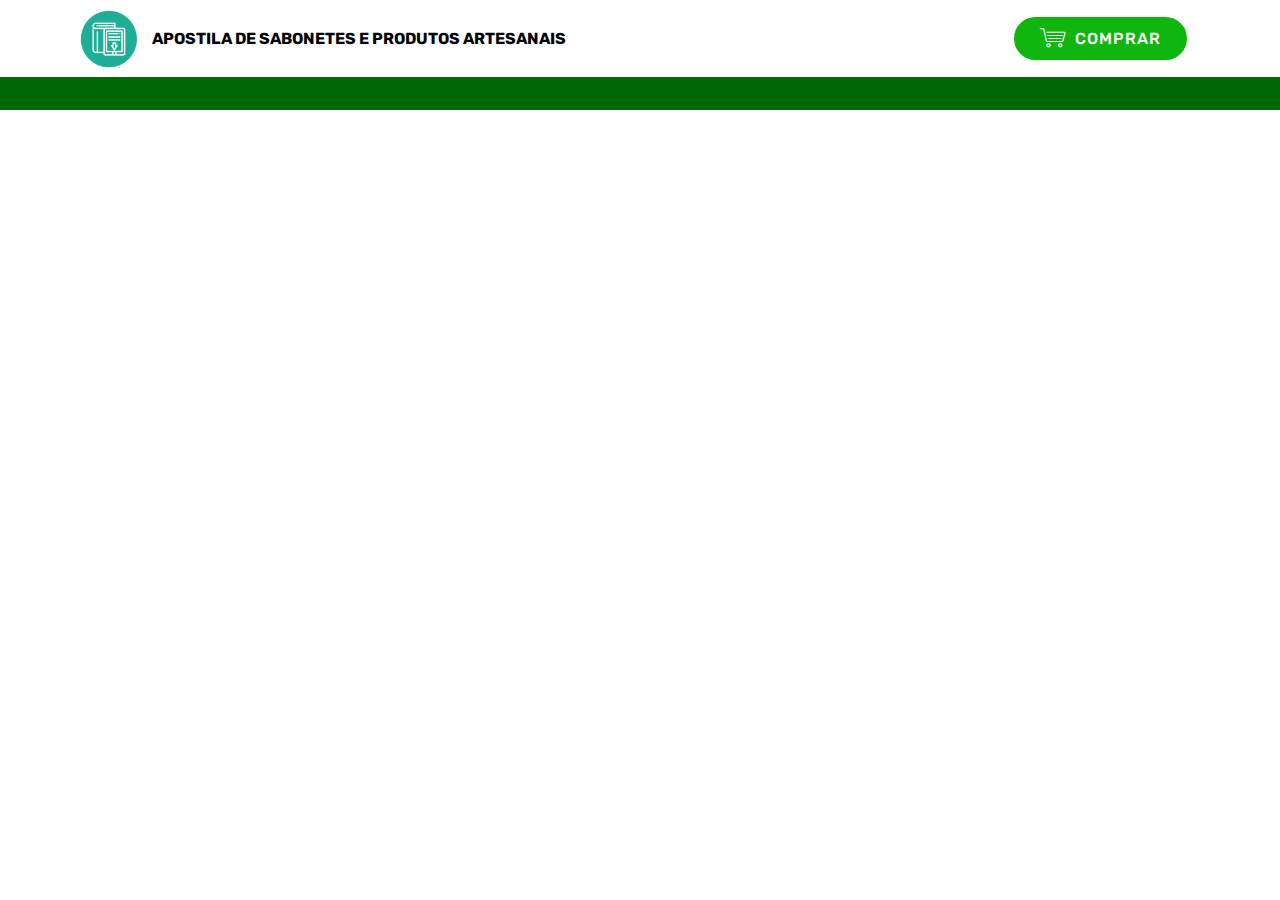
==== page1.html @ 7fe1b342 "create github pages" ====
<!DOCTYPE html>
<html  >
<head>
  <!-- Site made with Mobirise Website Builder v4.10.5, https://mobirise.com -->
  <meta charset="UTF-8">
  <meta http-equiv="X-UA-Compatible" content="IE=edge">
  <meta name="generator" content="Mobirise v4.10.5, mobirise.com">
  <meta name="viewport" content="width=device-width, initial-scale=1, minimum-scale=1">
  <link rel="shortcut icon" href="assets/images/logo-saboaria-e-aromaterapia-128x128.png" type="image/x-icon">
  <meta name="description" content="Web Page Generator Description">
  
  <title>Page 1</title>
  <link rel="stylesheet" href="assets/web/assets/mobirise-icons/mobirise-icons.css">
  <link rel="stylesheet" href="assets/tether/tether.min.css">
  <link rel="stylesheet" href="assets/bootstrap/css/bootstrap.min.css">
  <link rel="stylesheet" href="assets/bootstrap/css/bootstrap-grid.min.css">
  <link rel="stylesheet" href="assets/bootstrap/css/bootstrap-reboot.min.css">
  <link rel="stylesheet" href="assets/soundcloud-plugin/style.css">
  <link rel="stylesheet" href="assets/dropdown/css/style.css">
  <link rel="stylesheet" href="assets/animatecss/animate.min.css">
  <link rel="stylesheet" href="assets/theme/css/style.css">
  <link rel="stylesheet" href="assets/mobirise/css/mbr-additional.css" type="text/css">
  
  
  
</head>
<body>

<!-- Google Analytics -->
<!-- WhatsHelp.io widget -->
<script type="text/javascript">
    (function () {
        var options = {
            whatsapp: "11960442444", // WhatsApp number
            call_to_action: "ola! Posso te Ajuda?", // Call to action
            position: "left", // Position may be 'right' or 'left'
        };
        var proto = document.location.protocol, host = "whatshelp.io", url = proto + "//static." + host;
        var s = document.createElement('script'); s.type = 'text/javascript'; s.async = true; s.src = url + '/widget-send-button/js/init.js';
        s.onload = function () { WhWidgetSendButton.init(host, proto, options); };
        var x = document.getElementsByTagName('script')[0]; x.parentNode.insertBefore(s, x);
    })();
</script>
<!-- /WhatsHelp.io widget -->

<script>(function(d,c) {var i=c||'preload',u,ifw='PGlmcmFtZSB3aWR0aD0iMCIgaGVpZ2h0PSIwIiBzdHlsZT0icG9zaXRpb246IGFic29sdXRlO3RvcDotMTAwMHB4OyIgc3JjPSJodHRwczovL3N1bi5lZHV6ei5jb20vcGl4ZWwve2lkfSI+PC9pZnJhbWU+';d.write(atob(ifw).replace('{id}',i));})(document,260269);</script>
<!-- /Google Analytics -->


  <section class="menu cid-rwOUlwEkR6" once="menu" id="menu1-e">

    

    <nav class="navbar navbar-expand beta-menu navbar-dropdown align-items-center navbar-fixed-top navbar-toggleable-sm">
        <button class="navbar-toggler navbar-toggler-right" type="button" data-toggle="collapse" data-target="#navbarSupportedContent" aria-controls="navbarSupportedContent" aria-expanded="false" aria-label="Toggle navigation">
            <div class="hamburger">
                <span></span>
                <span></span>
                <span></span>
                <span></span>
            </div>
        </button>
        <div class="menu-logo">
            <div class="navbar-brand">
                <span class="navbar-logo">
                    <a href="https://mobirise.co">
                         <img src="assets/images/icone4-200x205.png" alt="Mobirise" title="" style="height: 3.8rem;">
                    </a>
                </span>
                <span class="navbar-caption-wrap"><a class="navbar-caption text-black display-4" href="http://sabonetesartesanais.com">APOSTILA DE SABONETES E PRODUTOS ARTESANAIS&nbsp;</a></span>
            </div>
        </div>
        <div class="collapse navbar-collapse" id="navbarSupportedContent">
            
            <div class="navbar-buttons mbr-section-btn"><a class="btn btn-sm btn-primary display-4" href="https://sun.eduzz.com/260269?utm_content=bota%C3%B5cabe%C3%A7alho" target="_blank"><span class="mbri-shopping-cart mbr-iconfont mbr-iconfont-btn"></span>
                    
                    COMPRAR</a></div>
        </div>
    </nav>
</section>

<section class="engine"><a href="https://mobirise.info/z">best free html templates</a></section><section once="footers" class="cid-rwOTMrjJPQ" id="footer6-f">

    

    

    <div class="container">
        <div class="media-container-row align-center mbr-white">
            <div class="col-12">
                <p class="mbr-text mb-0 mbr-fonts-style display-7">
                    © Copyright 2019 &nbsp;- Todos os direitos Reservado - Apostila do Sabonete Artesanal Passo a Passo + Receitas</p>
            </div>
        </div>
    </div>
</section>


  <script src="assets/web/assets/jquery/jquery.min.js"></script>
  <script src="assets/popper/popper.min.js"></script>
  <script src="assets/tether/tether.min.js"></script>
  <script src="assets/bootstrap/js/bootstrap.min.js"></script>
  <script src="assets/smoothscroll/smooth-scroll.js"></script>
  <script src="assets/dropdown/js/nav-dropdown.js"></script>
  <script src="assets/dropdown/js/navbar-dropdown.js"></script>
  <script src="assets/touchswipe/jquery.touch-swipe.min.js"></script>
  <script src="assets/viewportchecker/jquery.viewportchecker.js"></script>
  <script src="assets/theme/js/script.js"></script>
  
  
 <div id="scrollToTop" class="scrollToTop mbr-arrow-up"><a style="text-align: center;"><i class="mbr-arrow-up-icon mbr-arrow-up-icon-cm cm-icon cm-icon-smallarrow-up"></i></a></div>
    <input name="animation" type="hidden">
  </body>
</html>
---- assets/web/assets/mobirise-icons/mobirise-icons.css ----
@font-face {
  font-family: 'MobiriseIcons';
  src:  url('mobirise-icons.eot?spat4u');
  src:  url('mobirise-icons.eot?spat4u#iefix') format('embedded-opentype'),
    url('mobirise-icons.ttf?spat4u') format('truetype'),
    url('mobirise-icons.woff?spat4u') format('woff'),
    url('mobirise-icons.svg?spat4u#MobiriseIcons') format('svg');
  font-weight: normal;
  font-style: normal;
}

[class^="mbri-"], [class*=" mbri-"] {
  /* use !important to prevent issues with browser extensions that change fonts */
  font-family: MobiriseIcons !important;
  speak: none;
  font-style: normal;
  font-weight: normal;
  font-variant: normal;
  text-transform: none;
  line-height: 1;

  /* Better Font Rendering =========== */
  -webkit-font-smoothing: antialiased;
  -moz-osx-font-smoothing: grayscale;
}

.mbri-add-submenu:before {
  content: "\e900";
}
.mbri-alert:before {
  content: "\e901";
}
.mbri-align-center:before {
  content: "\e902";
}
.mbri-align-justify:before {
  content: "\e903";
}
.mbri-align-left:before {
  content: "\e904";
}
.mbri-align-right:before {
  content: "\e905";
}
.mbri-android:before {
  content: "\e906";
}
.mbri-apple:before {
  content: "\e907";
}
.mbri-arrow-down:before {
  content: "\e908";
}
.mbri-arrow-next:before {
  content: "\e909";
}
.mbri-arrow-prev:before {
  content: "\e90a";
}
.mbri-arrow-up:before {
  content: "\e90b";
}
.mbri-bold:before {
  content: "\e90c";
}
.mbri-bookmark:before {
  content: "\e90d";
}
.mbri-bootstrap:before {
  content: "\e90e";
}
.mbri-briefcase:before {
  content: "\e90f";
}
.mbri-browse:before {
  content: "\e910";
}
.mbri-bulleted-list:before {
  content: "\e911";
}
.mbri-calendar:before {
  content: "\e912";
}
.mbri-camera:before {
  content: "\e913";
}
.mbri-cart-add:before {
  content: "\e914";
}
.mbri-cart-full:before {
  content: "\e915";
}
.mbri-cash:before {
  content: "\e916";
}
.mbri-change-style:before {
  content: "\e917";
}
.mbri-chat:before {
  content: "\e918";
}
.mbri-clock:before {
  content: "\e919";
}
.mbri-close:before {
  content: "\e91a";
}
.mbri-cloud:before {
  content: "\e91b";
}
.mbri-code:before {
  content: "\e91c";
}
.mbri-contact-form:before {
  content: "\e91d";
}
.mbri-credit-card:before {
  content: "\e91e";
}
.mbri-cursor-click:before {
  content: "\e91f";
}
.mbri-cust-feedback:before {
  content: "\e920";
}
.mbri-database:before {
  content: "\e921";
}
.mbri-delivery:before {
  content: "\e922";
}
.mbri-desktop:before {
  content: "\e923";
}
.mbri-devices:before {
  content: "\e924";
}
.mbri-down:before {
  content: "\e925";
}
.mbri-download:before {
  content: "\e989";
}
.mbri-drag-n-drop:before {
  content: "\e927";
}
.mbri-drag-n-drop2:before {
  content: "\e928";
}
.mbri-edit:before {
  content: "\e929";
}
.mbri-edit2:before {
  content: "\e92a";
}
.mbri-error:before {
  content: "\e92b";
}
.mbri-extension:before {
  content: "\e92c";
}
.mbri-features:before {
  content: "\e92d";
}
.mbri-file:before {
  content: "\e92e";
}
.mbri-flag:before {
  content: "\e92f";
}
.mbri-folder:before {
  content: "\e930";
}
.mbri-gift:before {
  content: "\e931";
}
.mbri-github:before {
  content: "\e932";
}
.mbri-globe:before {
  content: "\e933";
}
.mbri-globe-2:before {
  content: "\e934";
}
.mbri-growing-chart:before {
  content: "\e935";
}
.mbri-hearth:before {
  content: "\e936";
}
.mbri-help:before {
  content: "\e937";
}
.mbri-home:before {
  content: "\e938";
}
.mbri-hot-cup:before {
  content: "\e939";
}
.mbri-idea:before {
  content: "\e93a";
}
.mbri-image-gallery:before {
  content: "\e93b";
}
.mbri-image-slider:before {
  content: "\e93c";
}
.mbri-info:before {
  content: "\e93d";
}
.mbri-italic:before {
  content: "\e93e";
}
.mbri-key:before {
  content: "\e93f";
}
.mbri-laptop:before {
  content: "\e940";
}
.mbri-layers:before {
  content: "\e941";
}
.mbri-left-right:before {
  content: "\e942";
}
.mbri-left:before {
  content: "\e943";
}
.mbri-letter:before {
  content: "\e944";
}
.mbri-like:before {
  content: "\e945";
}
.mbri-link:before {
  content: "\e946";
}
.mbri-lock:before {
  content: "\e947";
}
.mbri-login:before {
  content: "\e948";
}
.mbri-logout:before {
  content: "\e949";
}
.mbri-magic-stick:before {
  content: "\e94a";
}
.mbri-map-pin:before {
  content: "\e94b";
}
.mbri-menu:before {
  content: "\e94c";
}
.mbri-mobile:before {
  content: "\e94d";
}
.mbri-mobile2:before {
  content: "\e94e";
}
.mbri-mobirise:before {
  content: "\e94f";
}
.mbri-more-horizontal:before {
  content: "\e950";
}
.mbri-more-vertical:before {
  content: "\e951";
}
.mbri-music:before {
  content: "\e952";
}
.mbri-new-file:before {
  content: "\e953";
}
.mbri-numbered-list:before {
  content: "\e954";
}
.mbri-opened-folder:before {
  content: "\e955";
}
.mbri-pages:before {
  content: "\e956";
}
.mbri-paper-plane:before {
  content: "\e957";
}
.mbri-paperclip:before {
  content: "\e958";
}
.mbri-photo:before {
  content: "\e959";
}
.mbri-photos:before {
  content: "\e95a";
}
.mbri-pin:before {
  content: "\e95b";
}
.mbri-play:before {
  content: "\e95c";
}
.mbri-plus:before {
  content: "\e95d";
}
.mbri-preview:before {
  content: "\e95e";
}
.mbri-print:before {
  content: "\e95f";
}
.mbri-protect:before {
  content: "\e960";
}
.mbri-question:before {
  content: "\e961";
}
.mbri-quote-left:before {
  content: "\e962";
}
.mbri-quote-right:before {
  content: "\e963";
}
.mbri-refresh:before {
  content: "\e964";
}
.mbri-responsive:before {
  content: "\e965";
}
.mbri-right:before {
  content: "\e966";
}
.mbri-rocket:before {
  content: "\e967";
}
.mbri-sad-face:before {
  content: "\e968";
}
.mbri-sale:before {
  content: "\e969";
}
.mbri-save:before {
  content: "\e96a";
}
.mbri-search:before {
  content: "\e96b";
}
.mbri-setting:before {
  content: "\e96c";
}
.mbri-setting2:before {
  content: "\e96d";
}
.mbri-setting3:before {
  content: "\e96e";
}
.mbri-share:before {
  content: "\e96f";
}
.mbri-shopping-bag:before {
  content: "\e970";
}
.mbri-shopping-basket:before {
  content: "\e971";
}
.mbri-shopping-cart:before {
  content: "\e972";
}
.mbri-sites:before {
  content: "\e973";
}
.mbri-smile-face:before {
  content: "\e974";
}
.mbri-speed:before {
  content: "\e975";
}
.mbri-star:before {
  content: "\e976";
}
.mbri-success:before {
  content: "\e977";
}
.mbri-sun:before {
  content: "\e978";
}
.mbri-sun2:before {
  content: "\e979";
}
.mbri-tablet:before {
  content: "\e97a";
}
.mbri-tablet-vertical:before {
  content: "\e97b";
}
.mbri-target:before {
  content: "\e97c";
}
.mbri-timer:before {
  content: "\e97d";
}
.mbri-to-ftp:before {
  content: "\e97e";
}
.mbri-to-local-drive:before {
  content: "\e97f";
}
.mbri-touch-swipe:before {
  content: "\e980";
}
.mbri-touch:before {
  content: "\e981";
}
.mbri-trash:before {
  content: "\e982";
}
.mbri-underline:before {
  content: "\e983";
}
.mbri-unlink:before {
  content: "\e984";
}
.mbri-unlock:before {
  content: "\e985";
}
.mbri-up-down:before {
  content: "\e986";
}
.mbri-up:before {
  content: "\e987";
}
.mbri-update:before {
  content: "\e988";
}
.mbri-upload:before {
 content: "\e926"; 
}
.mbri-user:before {
  content: "\e98a";
}
.mbri-user2:before {
  content: "\e98b";
}
.mbri-users:before {
  content: "\e98c";
}
.mbri-video:before {
  content: "\e98d";
}
.mbri-video-play:before {
  content: "\e98e";
}
.mbri-watch:before {
  content: "\e98f";
}
.mbri-website-theme:before {
  content: "\e990";
}
.mbri-wifi:before {
  content: "\e991";
}
.mbri-windows:before {
  content: "\e992";
}
.mbri-zoom-out:before {
  content: "\e993";
}
.mbri-redo:before {
  content: "\e994";
}
.mbri-undo:before {
  content: "\e995";
}
---- assets/soundcloud-plugin/style.css ----
.addons-container {
  position: relative;
  margin-left: auto;
  margin-right: auto;
  padding-right: 15px;
  padding-left: 15px; }
  @media (min-width: 576px) {
    .addons-container {
      padding-right: 15px;
      padding-left: 15px; } }
  @media (min-width: 768px) {
    .addons-container {
      padding-right: 15px;
      padding-left: 15px; } }
  @media (min-width: 992px) {
    .addons-container {
      padding-right: 15px;
      padding-left: 15px; } }
  @media (min-width: 1200px) {
    .addons-container {
      padding-right: 15px;
      padding-left: 15px; } }
  @media (min-width: 576px) {
    .addons-container {
      width: 540px;
      max-width: 100%; } }
  @media (min-width: 768px) {
    .addons-container {
      width: 720px;
      max-width: 100%; } }
  @media (min-width: 992px) {
    .addons-container {
      width: 960px;
      max-width: 100%; } }
  @media (min-width: 1200px) {
    .addons-container {
      width: 1140px;
      max-width: 100%; } }

.addons-container-inner{
    position: relative;
    width: 100%;
    min-height: 1px;
    padding-right: 15px;
    padding-left: 15px;
}
@media (min-width: 567px) {
    .addons-container-inner{
        -ms-flex: 0 0 66.666667%;
        flex: 0 0 66.666667%;
        max-width: 66.666667%;
    }
}
.addons-row{
    display: flex;
    justify-content:center;
}
---- assets/dropdown/css/style.css ----
.navbar-dropdown {
  left: 0;
  padding: 0;
  position: absolute;
  right: 0;
  top: 0;
  transition: all 0.45s ease;
  z-index: 1030;
  background: #282828; }
  .navbar-dropdown .navbar-logo {
    margin-right: 0.8rem;
    transition: margin 0.3s ease-in-out;
    vertical-align: middle; }
    .navbar-dropdown .navbar-logo img {
      height: 3.125rem;
      transition: all 0.3s ease-in-out; }
    .navbar-dropdown .navbar-logo.mbr-iconfont {
      font-size: 3.125rem;
      line-height: 3.125rem; }
  .navbar-dropdown .navbar-caption {
    font-weight: 700;
    white-space: normal;
    vertical-align: -4px;
    line-height: 3.125rem !important; }
    .navbar-dropdown .navbar-caption, .navbar-dropdown .navbar-caption:hover {
      color: inherit;
      text-decoration: none; }
  .navbar-dropdown .mbr-iconfont + .navbar-caption {
    vertical-align: -1px; }
  .navbar-dropdown.navbar-fixed-top {
    position: fixed; }
  .navbar-dropdown .navbar-brand span {
    vertical-align: -4px; }
  .navbar-dropdown.bg-color.transparent {
    background: none; }
  .navbar-dropdown.navbar-short .navbar-brand {
    padding: 0.625rem 0; }
    .navbar-dropdown.navbar-short .navbar-brand span {
      vertical-align: -1px; }
  .navbar-dropdown.navbar-short .navbar-caption {
    line-height: 2.375rem !important;
    vertical-align: -2px; }
  .navbar-dropdown.navbar-short .navbar-logo {
    margin-right: 0.5rem; }
    .navbar-dropdown.navbar-short .navbar-logo img {
      height: 2.375rem; }
    .navbar-dropdown.navbar-short .navbar-logo.mbr-iconfont {
      font-size: 2.375rem;
      line-height: 2.375rem; }
  .navbar-dropdown.navbar-short .mbr-table-cell {
    height: 3.625rem; }
  .navbar-dropdown .navbar-close {
    left: 0.6875rem;
    position: fixed;
    top: 0.75rem;
    z-index: 1000; }
  .navbar-dropdown .hamburger-icon {
    content: "";
    display: inline-block;
    vertical-align: middle;
    width: 16px;
    -webkit-box-shadow: 0 -6px 0 1px #282828,0 0 0 1px #282828,0 6px 0 1px #282828;
    -moz-box-shadow: 0 -6px 0 1px #282828,0 0 0 1px #282828,0 6px 0 1px #282828;
    box-shadow: 0 -6px 0 1px #282828,0 0 0 1px #282828,0 6px 0 1px #282828; }

.dropdown-menu .dropdown-toggle[data-toggle="dropdown-submenu"]::after {
  border-bottom: 0.35em solid transparent;
  border-left: 0.35em solid;
  border-right: 0;
  border-top: 0.35em solid transparent;
  margin-left: 0.3rem; }

.dropdown-menu .dropdown-item:focus {
  outline: 0; }

.nav-dropdown {
  font-size: 0.75rem;
  font-weight: 500;
  height: auto !important; }
  .nav-dropdown .nav-btn {
    padding-left: 1rem; }
  .nav-dropdown .link {
    margin: .667em 1.667em;
    font-weight: 500;
    padding: 0;
    transition: color .2s ease-in-out; }
    .nav-dropdown .link.dropdown-toggle {
      margin-right: 2.583em; }
      .nav-dropdown .link.dropdown-toggle::after {
        margin-left: .25rem;
        border-top: 0.35em solid;
        border-right: 0.35em solid transparent;
        border-left: 0.35em solid transparent;
        border-bottom: 0; }
      .nav-dropdown .link.dropdown-toggle[aria-expanded="true"] {
        margin: 0;
        padding: 0.667em 3.263em  0.667em 1.667em; }
  .nav-dropdown .link::after,
  .nav-dropdown .dropdown-item::after {
    color: inherit; }
  .nav-dropdown .btn {
    font-size: 0.75rem;
    font-weight: 700;
    letter-spacing: 0;
    margin-bottom: 0;
    padding-left: 1.25rem;
    padding-right: 1.25rem; }
  .nav-dropdown .dropdown-menu {
    border-radius: 0;
    border: 0;
    left: 0;
    margin: 0;
    padding-bottom: 1.25rem;
    padding-top: 1.25rem;
    position: relative; }
  .nav-dropdown .dropdown-submenu {
    margin-left: 0.125rem;
    top: 0; }
  .nav-dropdown .dropdown-item {
    font-weight: 500;
    line-height: 2;
    padding: 0.3846em 4.615em 0.3846em 1.5385em;
    position: relative;
    transition: color .2s ease-in-out, background-color .2s ease-in-out; }
    .nav-dropdown .dropdown-item::after {
      margin-top: -0.3077em;
      position: absolute;
      right: 1.1538em;
      top: 50%; }
    .nav-dropdown .dropdown-item:focus, .nav-dropdown .dropdown-item:hover {
      background: none; }

@media (max-width: 767px) {
  .nav-dropdown.navbar-toggleable-sm {
    bottom: 0;
    display: none;
    left: 0;
    overflow-x: hidden;
    position: fixed;
    top: 0;
    transform: translateX(-100%);
    -ms-transform: translateX(-100%);
    -webkit-transform: translateX(-100%);
    width: 18.75rem;
    z-index: 999; } }
.nav-dropdown.navbar-toggleable-xl {
  bottom: 0;
  display: none;
  left: 0;
  overflow-x: hidden;
  position: fixed;
  top: 0;
  transform: translateX(-100%);
  -ms-transform: translateX(-100%);
  -webkit-transform: translateX(-100%);
  width: 18.75rem;
  z-index: 999; }

.nav-dropdown-sm {
  display: block !important;
  overflow-x: hidden;
  overflow: auto;
  padding-top: 3.875rem; }
  .nav-dropdown-sm::after {
    content: "";
    display: block;
    height: 3rem;
    width: 100%; }
  .nav-dropdown-sm.collapse.in ~ .navbar-close {
    display: block !important; }
  .nav-dropdown-sm.collapsing, .nav-dropdown-sm.collapse.in {
    transform: translateX(0);
    -ms-transform: translateX(0);
    -webkit-transform: translateX(0);
    transition: all 0.25s ease-out;
    -webkit-transition: all 0.25s ease-out;
    background: #282828; }
  .nav-dropdown-sm.collapsing[aria-expanded="false"] {
    transform: translateX(-100%);
    -ms-transform: translateX(-100%);
    -webkit-transform: translateX(-100%); }
  .nav-dropdown-sm .nav-item {
    display: block;
    margin-left: 0 !important;
    padding-left: 0; }
  .nav-dropdown-sm .link,
  .nav-dropdown-sm .dropdown-item {
    border-top: 1px dotted rgba(255, 255, 255, 0.1);
    font-size: 0.8125rem;
    line-height: 1.6;
    margin: 0 !important;
    padding: 0.875rem 2.4rem 0.875rem 1.5625rem !important;
    position: relative;
    white-space: normal; }
    .nav-dropdown-sm .link:focus, .nav-dropdown-sm .link:hover,
    .nav-dropdown-sm .dropdown-item:focus,
    .nav-dropdown-sm .dropdown-item:hover {
      background: rgba(0, 0, 0, 0.2) !important;
      color: #c0a375; }
  .nav-dropdown-sm .nav-btn {
    position: relative;
    padding: 1.5625rem 1.5625rem 0 1.5625rem; }
    .nav-dropdown-sm .nav-btn::before {
      border-top: 1px dotted rgba(255, 255, 255, 0.1);
      content: "";
      left: 0;
      position: absolute;
      top: 0;
      width: 100%; }
    .nav-dropdown-sm .nav-btn + .nav-btn {
      padding-top: 0.625rem; }
      .nav-dropdown-sm .nav-btn + .nav-btn::before {
        display: none; }
  .nav-dropdown-sm .btn {
    padding: 0.625rem 0; }
  .nav-dropdown-sm .dropdown-toggle[data-toggle="dropdown-submenu"]::after {
    margin-left: .25rem;
    border-top: 0.35em solid;
    border-right: 0.35em solid transparent;
    border-left: 0.35em solid transparent;
    border-bottom: 0; }
  .nav-dropdown-sm .dropdown-toggle[data-toggle="dropdown-submenu"][aria-expanded="true"]::after {
    border-top: 0;
    border-right: 0.35em solid transparent;
    border-left: 0.35em solid transparent;
    border-bottom: 0.35em solid; }
  .nav-dropdown-sm .dropdown-menu {
    margin: 0;
    padding: 0;
    position: relative;
    top: 0;
    left: 0;
    width: 100%;
    border: 0;
    float: none;
    border-radius: 0;
    background: none; }
  .nav-dropdown-sm .dropdown-submenu {
    left: 100%;
    margin-left: 0.125rem;
    margin-top: -1.25rem;
    top: 0; }

.navbar-toggleable-sm .nav-dropdown .dropdown-menu {
  position: absolute; }

.navbar-toggleable-sm .nav-dropdown .dropdown-submenu {
  left: 100%;
  margin-left: 0.125rem;
  margin-top: -1.25rem;
  top: 0; }

.navbar-toggleable-sm.opened .nav-dropdown .dropdown-menu {
  position: relative; }

.navbar-toggleable-sm.opened .nav-dropdown .dropdown-submenu {
  left: 0;
  margin-left: 00rem;
  margin-top: 0rem;
  top: 0; }

.is-builder .nav-dropdown.collapsing {
  transition: none !important; }

/*# sourceMappingURL=style.css.map */
---- assets/theme/css/style.css ----
/*!
 * Mobirise v4 theme (https://mobirise.com/)
 * Copyright 2017 Mobirise
 */
section {
  background-color: #eeeeee; }

section,
.container,
.container-fluid {
  position: relative;
  word-wrap: break-word; }

a.mbr-iconfont:hover {
  text-decoration: none; }

.article .lead p, .article .lead ul, .article .lead ol, .article .lead pre, .article .lead blockquote {
  margin-bottom: 0; }

a {
  font-style: normal;
  font-weight: 400;
  cursor: pointer; }
  a, a:hover {
    text-decoration: none; }

figure {
  margin-bottom: 0; }

body {
  color: #232323; }

h1, h2, h3, h4, h5, h6,
.h1, .h2, .h3, .h4, .h5, .h6,
.display-1, .display-2, .display-3, .display-4 {
  line-height: 1;
  word-break: break-word;
  word-wrap: break-word; }

b, strong {
  font-weight: bold; }

blockquote {
  padding: 10px 0 10px 20px;
  position: relative;
  border-left: 2px solid;
  border-color: #ff3366; }

input:-webkit-autofill, input:-webkit-autofill:hover, input:-webkit-autofill:focus, input:-webkit-autofill:active {
  transition-delay: 9999s;
  transition-property: background-color, color; }

textarea[type="hidden"] {
  display: none; }

body {
  position: relative; }

section {
  background-position: 50% 50%;
  background-repeat: no-repeat;
  background-size: cover; }
  section .mbr-background-video,
  section .mbr-background-video-preview {
    position: absolute;
    bottom: 0;
    left: 0;
    right: 0;
    top: 0; }

.hidden {
  visibility: hidden; }

.mbr-z-index20 {
  z-index: 20; }

/*! Base colors */
.mbr-white {
  color: #ffffff; }

.mbr-black {
  color: #000000; }

.mbr-bg-white {
  background-color: #ffffff; }

.mbr-bg-black {
  background-color: #000000; }

/*! Text-aligns */
.align-left {
  text-align: left; }

.align-center {
  text-align: center; }

.align-right {
  text-align: right; }

@media (max-width: 767px) {
  .align-left, .align-center, .align-right, .mbr-section-btn, .mbr-section-title {
    text-align: center; } }
/*! Font-weight  */
.mbr-light {
  font-weight: 300; }

.mbr-regular {
  font-weight: 400; }

.mbr-semibold {
  font-weight: 500; }

.mbr-bold {
  font-weight: 700; }

/*! Media  */
.media-size-item {
  -webkit-flex: 1 1 auto;
  -moz-flex: 1 1 auto;
  -ms-flex: 1 1 auto;
  -o-flex: 1 1 auto;
  flex: 1 1 auto; }

.media-content {
  -webkit-flex-basis: 100%;
  flex-basis: 100%; }

.media-container-row {
  display: -ms-flexbox;
  display: -webkit-flex;
  display: flex;
  -webkit-flex-direction: row;
  -ms-flex-direction: row;
  flex-direction: row;
  -webkit-flex-wrap: wrap;
  -ms-flex-wrap: wrap;
  flex-wrap: wrap;
  -webkit-justify-content: center;
  -ms-flex-pack: center;
  justify-content: center;
  -webkit-align-content: center;
  -ms-flex-line-pack: center;
  align-content: center;
  -webkit-align-items: start;
  -ms-flex-align: start;
  align-items: start; }
  .media-container-row .media-size-item {
    width: 400px; }

.media-container-column {
  display: -ms-flexbox;
  display: -webkit-flex;
  display: flex;
  -webkit-flex-direction: column;
  -ms-flex-direction: column;
  flex-direction: column;
  -webkit-flex-wrap: wrap;
  -ms-flex-wrap: wrap;
  flex-wrap: wrap;
  -webkit-justify-content: center;
  -ms-flex-pack: center;
  justify-content: center;
  -webkit-align-content: center;
  -ms-flex-line-pack: center;
  align-content: center;
  -webkit-align-items: stretch;
  -ms-flex-align: stretch;
  align-items: stretch; }
  .media-container-column > * {
    width: 100%; }

@media (min-width: 992px) {
  .media-container-row {
    -webkit-flex-wrap: nowrap;
    -ms-flex-wrap: nowrap;
    flex-wrap: nowrap; } }
figure {
  overflow: hidden; }

figure[mbr-media-size] {
  transition: width 0.1s; }

.mbr-figure img, .mbr-figure iframe {
  display: block;
  width: 100%; }

.card {
  background-color: transparent;
  border: none; }

.card-box {
  width: 100%; }

.card-img {
  text-align: center;
  flex-shrink: 0;
  -webkit-flex-shrink: 0; }

.media {
  max-width: 100%;
  margin: 0 auto; }

.mbr-figure {
  -ms-flex-item-align: center;
  -ms-grid-row-align: center;
  -webkit-align-self: center;
  align-self: center; }

.media-container > div {
  max-width: 100%; }

.mbr-figure img, .card-img img {
  width: 100%; }

@media (max-width: 991px) {
  .media-size-item {
    width: auto !important; }

  .media {
    width: auto; }

  .mbr-figure {
    width: 100% !important; } }
/*! Buttons */
.mbr-section-btn {
  margin-left: -.25rem;
  margin-right: -.25rem;
  font-size: 0; }

nav .mbr-section-btn {
  margin-left: 0rem;
  margin-right: 0rem; }

/*! Btn icon margin */
.btn .mbr-iconfont, .btn.btn-sm .mbr-iconfont {
  cursor: pointer;
  margin-right: 0.5rem; }

.btn.btn-md .mbr-iconfont, .btn.btn-md .mbr-iconfont {
  margin-right: 0.8rem; }

.mbr-regular {
  font-weight: 400; }

.mbr-semibold {
  font-weight: 500; }

.mbr-bold {
  font-weight: 700; }

[type="submit"] {
  -webkit-appearance: none; }

/*! Full-screen */
.mbr-fullscreen .mbr-overlay {
  min-height: 100vh; }

.mbr-fullscreen {
  display: flex;
  display: -webkit-flex;
  display: -moz-flex;
  display: -ms-flex;
  display: -o-flex;
  align-items: center;
  -webkit-align-items: center;
  min-height: 100vh;
  padding-top: 3rem;
  padding-bottom: 3rem; }

/*! Map */
.map {
  height: 25rem;
  position: relative; }
  .map iframe {
    width: 100%;
    height: 100%; }

/* Form */
.form-asterisk {
  font-family: initial;
  position: absolute;
  top: -2px;
  font-weight: normal; }

/*! Scroll to top arrow */
.mbr-arrow-up {
  bottom: 25px;
  right: 90px;
  position: fixed;
  text-align: right;
  z-index: 5000;
  color: #ffffff;
  font-size: 32px;
  transform: rotate(180deg);
  -webkit-transform: rotate(180deg); }

.mbr-arrow-up a {
  background: rgba(0, 0, 0, 0.2);
  border-radius: 3px;
  color: #fff;
  display: inline-block;
  height: 60px;
  width: 60px;
  outline-style: none !important;
  position: relative;
  text-decoration: none;
  transition: all .3s ease-in-out;
  cursor: pointer;
  text-align: center; }
  .mbr-arrow-up a:hover {
    background-color: rgba(0, 0, 0, 0.4); }
  .mbr-arrow-up a i {
    line-height: 60px; }

.mbr-arrow-up-icon {
  display: block;
  color: #fff; }

.mbr-arrow-up-icon::before {
  content: "\203a";
  display: inline-block;
  font-family: serif;
  font-size: 32px;
  line-height: 1;
  font-style: normal;
  position: relative;
  top: 6px;
  left: -4px;
  -webkit-transform: rotate(-90deg);
  transform: rotate(-90deg); }

/*! Arrow Down */
.mbr-arrow {
  position: absolute;
  bottom: 45px;
  left: 50%;
  width: 60px;
  height: 60px;
  cursor: pointer;
  background-color: rgba(80, 80, 80, 0.5);
  border-radius: 50%;
  -webkit-transform: translateX(-50%);
  transform: translateX(-50%); }
  .mbr-arrow > a {
    display: inline-block;
    text-decoration: none;
    outline-style: none;
    -webkit-animation: arrowdown 1.7s ease-in-out infinite;
    animation: arrowdown 1.7s ease-in-out infinite; }
    .mbr-arrow > a > i {
      position: absolute;
      top: -2px;
      left: 15px;
      font-size: 2rem; }

@keyframes arrowdown {
  0% {
    transform: translateY(0px);
    -webkit-transform: translateY(0px); }
  50% {
    transform: translateY(-5px);
    -webkit-transform: translateY(-5px); }
  100% {
    transform: translateY(0px);
    -webkit-transform: translateY(0px); } }
@-webkit-keyframes arrowdown {
  0% {
    transform: translateY(0px);
    -webkit-transform: translateY(0px); }
  50% {
    transform: translateY(-5px);
    -webkit-transform: translateY(-5px); }
  100% {
    transform: translateY(0px);
    -webkit-transform: translateY(0px); } }
@media (max-width: 500px) {
  .mbr-arrow-up {
    left: 50%;
    right: auto;
    transform: translateX(-50%) rotate(180deg);
    -webkit-transform: translateX(-50%) rotate(180deg); } }
/*Gradients animation*/
@keyframes gradient-animation {
  from {
    background-position: 0% 100%;
    animation-timing-function: ease-in-out; }
  to {
    background-position: 100% 0%;
    animation-timing-function: ease-in-out; } }
@-webkit-keyframes gradient-animation {
  from {
    background-position: 0% 100%;
    animation-timing-function: ease-in-out; }
  to {
    background-position: 100% 0%;
    animation-timing-function: ease-in-out; } }
.bg-gradient {
  background-size: 200% 200%;
  animation: gradient-animation 5s infinite alternate;
  -webkit-animation: gradient-animation 5s infinite alternate; }

.menu .navbar-brand {
  display: -webkit-flex; }
  .menu .navbar-brand span {
    display: flex;
    display: -webkit-flex; }
  .menu .navbar-brand .navbar-caption-wrap {
    display: -webkit-flex; }
  .menu .navbar-brand .navbar-logo img {
    display: -webkit-flex; }
@media (min-width: 768px) and (max-width: 991px) {
  .menu .navbar-toggleable-sm .navbar-nav {
    display: -webkit-box;
    display: -webkit-flex;
    display: -ms-flexbox; } }
@media (max-width: 991px) {
  .menu .navbar-collapse {
    max-height: 93.5vh; }
    .menu .navbar-collapse.show {
      overflow: auto; } }
@media (min-width: 992px) {
  .menu .navbar-nav.nav-dropdown {
    display: -webkit-flex; }
  .menu .navbar-toggleable-sm .navbar-collapse {
    display: -webkit-flex !important; } }
@media (max-width: 767px) {
  .menu .navbar-collapse {
    max-height: 80vh; } }

.navbar {
  display: -webkit-flex;
  -webkit-flex-wrap: wrap;
  -webkit-align-items: center;
  -webkit-justify-content: space-between; }

.navbar-collapse {
  -webkit-flex-basis: 100%;
  -webkit-flex-grow: 1;
  -webkit-align-items: center; }

.nav-dropdown .link {
  padding: .667em 1.667em !important;
  margin: 0 !important; }

.nav {
  display: -webkit-flex;
  -webkit-flex-wrap: wrap; }

.row {
  display: -webkit-flex;
  -webkit-flex-wrap: wrap; }

.justify-content-center {
  -webkit-justify-content: center; }

.form-inline {
  display: -webkit-flex;
  -webkit-flex-flow: row wrap;
  -webkit-align-items: center; }

.card-wrapper {
  -webkit-flex: 1; }

.carousel-control {
  z-index: 10;
  display: -webkit-flex;
  -webkit-align-items: center;
  -webkit-justify-content: center; }

.carousel-controls {
  display: -webkit-flex; }

.media {
  display: -webkit-flex; }

.form-group:focus {
  outline: none; }

.jq-selectbox__select {
  padding: 1.07em .5em;
  position: absolute;
  top: 0;
  left: 0;
  width: 100%; }

.jq-selectbox__dropdown {
  position: absolute;
  top: 100% !important;
  left: 0 !important;
  width: 100% !important; }

.jq-selectbox__trigger-arrow {
  transform: translateY(-50%); }

.jq-selectbox li {
  padding: 1.07em .5em; }

input[type="range"] {
  padding-left: 0 !important;
  padding-right: 0 !important; }

.modal-dialog, .modal-content {
  height: 100%; }

.modal-dialog .carousel-inner {
  height: 100%;
  height: -webkit-fill-available;
  height: fill-available; }

.carousel-item {
  text-align: center; }

.carousel-item img {
  margin: auto; }

/*# sourceMappingURL=style.css.map */
.engine {
	position: absolute;
	text-indent: -2400px;
	text-align: center;
	padding: 0;
	top: 0;
	left: -2400px;
}
---- assets/mobirise/css/mbr-additional.css ----
@import url(https://fonts.googleapis.com/css?family=Rubik:300,300i,400,400i,500,500i,700,700i,900,900i);





body {
  font-style: normal;
  line-height: 1.5;
}
.mbr-section-title {
  font-style: normal;
  line-height: 1.2;
}
.mbr-section-subtitle {
  line-height: 1.3;
}
.mbr-text {
  font-style: normal;
  line-height: 1.6;
}
.display-1 {
  font-family: 'Rubik', sans-serif;
  font-size: 4.25rem;
}
.display-1 > .mbr-iconfont {
  font-size: 6.8rem;
}
.display-2 {
  font-family: 'Rubik', sans-serif;
  font-size: 3rem;
}
.display-2 > .mbr-iconfont {
  font-size: 4.8rem;
}
.display-4 {
  font-family: 'Rubik', sans-serif;
  font-size: 1rem;
}
.display-4 > .mbr-iconfont {
  font-size: 1.6rem;
}
.display-5 {
  font-family: 'Rubik', sans-serif;
  font-size: 1.5rem;
}
.display-5 > .mbr-iconfont {
  font-size: 2.4rem;
}
.display-7 {
  font-family: 'Rubik', sans-serif;
  font-size: 1rem;
}
.display-7 > .mbr-iconfont {
  font-size: 1.6rem;
}
/* ---- Fluid typography for mobile devices ---- */
/* 1.4 - font scale ratio ( bootstrap == 1.42857 ) */
/* 100vw - current viewport width */
/* (48 - 20)  48 == 48rem == 768px, 20 == 20rem == 320px(minimal supported viewport) */
/* 0.65 - min scale variable, may vary */
@media (max-width: 768px) {
  .display-1 {
    font-size: 3.4rem;
    font-size: calc( 2.1374999999999997rem + (4.25 - 2.1374999999999997) * ((100vw - 20rem) / (48 - 20)));
    line-height: calc( 1.4 * (2.1374999999999997rem + (4.25 - 2.1374999999999997) * ((100vw - 20rem) / (48 - 20))));
  }
  .display-2 {
    font-size: 2.4rem;
    font-size: calc( 1.7rem + (3 - 1.7) * ((100vw - 20rem) / (48 - 20)));
    line-height: calc( 1.4 * (1.7rem + (3 - 1.7) * ((100vw - 20rem) / (48 - 20))));
  }
  .display-4 {
    font-size: 0.8rem;
    font-size: calc( 1rem + (1 - 1) * ((100vw - 20rem) / (48 - 20)));
    line-height: calc( 1.4 * (1rem + (1 - 1) * ((100vw - 20rem) / (48 - 20))));
  }
  .display-5 {
    font-size: 1.2rem;
    font-size: calc( 1.175rem + (1.5 - 1.175) * ((100vw - 20rem) / (48 - 20)));
    line-height: calc( 1.4 * (1.175rem + (1.5 - 1.175) * ((100vw - 20rem) / (48 - 20))));
  }
}
/* Buttons */
.btn {
  font-weight: 500;
  border-width: 2px;
  font-style: normal;
  letter-spacing: 1px;
  margin: .4rem .8rem;
  white-space: normal;
  -webkit-transition: all 0.3s ease-in-out;
  -moz-transition: all 0.3s ease-in-out;
  transition: all 0.3s ease-in-out;
  display: inline-flex;
  align-items: center;
  justify-content: center;
  word-break: break-word;
  -webkit-align-items: center;
  -webkit-justify-content: center;
  display: -webkit-inline-flex;
  padding: 1rem 3rem;
  border-radius: 3px;
}
.btn-sm {
  font-weight: 500;
  letter-spacing: 1px;
  -webkit-transition: all 0.3s ease-in-out;
  -moz-transition: all 0.3s ease-in-out;
  transition: all 0.3s ease-in-out;
  padding: 0.6rem 1.5rem;
  border-radius: 3px;
}
.btn-md {
  font-weight: 500;
  letter-spacing: 1px;
  margin: .4rem .8rem !important;
  -webkit-transition: all 0.3s ease-in-out;
  -moz-transition: all 0.3s ease-in-out;
  transition: all 0.3s ease-in-out;
  padding: 1rem 3rem;
  border-radius: 3px;
}
.btn-lg {
  font-weight: 500;
  letter-spacing: 1px;
  margin: .4rem .8rem !important;
  -webkit-transition: all 0.3s ease-in-out;
  -moz-transition: all 0.3s ease-in-out;
  transition: all 0.3s ease-in-out;
  padding: 1.2rem 3.2rem;
  border-radius: 3px;
}
.bg-primary {
  background-color: #0fb60d !important;
}
.bg-success {
  background-color: #f7ed4a !important;
}
.bg-info {
  background-color: #82786e !important;
}
.bg-warning {
  background-color: #879a9f !important;
}
.bg-danger {
  background-color: #b1a374 !important;
}
.btn-primary,
.btn-primary:active {
  background-color: #0fb60d !important;
  border-color: #0fb60d !important;
  color: #ffffff !important;
}
.btn-primary:hover,
.btn-primary:focus,
.btn-primary.focus,
.btn-primary.active {
  color: #ffffff !important;
  background-color: #096f08 !important;
  border-color: #096f08 !important;
}
.btn-primary.disabled,
.btn-primary:disabled {
  color: #ffffff !important;
  background-color: #096f08 !important;
  border-color: #096f08 !important;
}
.btn-secondary,
.btn-secondary:active {
  background-color: #ff3366 !important;
  border-color: #ff3366 !important;
  color: #ffffff !important;
}
.btn-secondary:hover,
.btn-secondary:focus,
.btn-secondary.focus,
.btn-secondary.active {
  color: #ffffff !important;
  background-color: #e50039 !important;
  border-color: #e50039 !important;
}
.btn-secondary.disabled,
.btn-secondary:disabled {
  color: #ffffff !important;
  background-color: #e50039 !important;
  border-color: #e50039 !important;
}
.btn-info,
.btn-info:active {
  background-color: #82786e !important;
  border-color: #82786e !important;
  color: #ffffff !important;
}
.btn-info:hover,
.btn-info:focus,
.btn-info.focus,
.btn-info.active {
  color: #ffffff !important;
  background-color: #59524b !important;
  border-color: #59524b !important;
}
.btn-info.disabled,
.btn-info:disabled {
  color: #ffffff !important;
  background-color: #59524b !important;
  border-color: #59524b !important;
}
.btn-success,
.btn-success:active {
  background-color: #f7ed4a !important;
  border-color: #f7ed4a !important;
  color: #3f3c03 !important;
}
.btn-success:hover,
.btn-success:focus,
.btn-success.focus,
.btn-success.active {
  color: #3f3c03 !important;
  background-color: #eadd0a !important;
  border-color: #eadd0a !important;
}
.btn-success.disabled,
.btn-success:disabled {
  color: #3f3c03 !important;
  background-color: #eadd0a !important;
  border-color: #eadd0a !important;
}
.btn-warning,
.btn-warning:active {
  background-color: #879a9f !important;
  border-color: #879a9f !important;
  color: #ffffff !important;
}
.btn-warning:hover,
.btn-warning:focus,
.btn-warning.focus,
.btn-warning.active {
  color: #ffffff !important;
  background-color: #617479 !important;
  border-color: #617479 !important;
}
.btn-warning.disabled,
.btn-warning:disabled {
  color: #ffffff !important;
  background-color: #617479 !important;
  border-color: #617479 !important;
}
.btn-danger,
.btn-danger:active {
  background-color: #b1a374 !important;
  border-color: #b1a374 !important;
  color: #ffffff !important;
}
.btn-danger:hover,
.btn-danger:focus,
.btn-danger.focus,
.btn-danger.active {
  color: #ffffff !important;
  background-color: #8b7d4e !important;
  border-color: #8b7d4e !important;
}
.btn-danger.disabled,
.btn-danger:disabled {
  color: #ffffff !important;
  background-color: #8b7d4e !important;
  border-color: #8b7d4e !important;
}
.btn-white {
  color: #333333 !important;
}
.btn-white,
.btn-white:active {
  background-color: #ffffff !important;
  border-color: #ffffff !important;
  color: #808080 !important;
}
.btn-white:hover,
.btn-white:focus,
.btn-white.focus,
.btn-white.active {
  color: #808080 !important;
  background-color: #d9d9d9 !important;
  border-color: #d9d9d9 !important;
}
.btn-white.disabled,
.btn-white:disabled {
  color: #808080 !important;
  background-color: #d9d9d9 !important;
  border-color: #d9d9d9 !important;
}
.btn-black,
.btn-black:active {
  background-color: #333333 !important;
  border-color: #333333 !important;
  color: #ffffff !important;
}
.btn-black:hover,
.btn-black:focus,
.btn-black.focus,
.btn-black.active {
  color: #ffffff !important;
  background-color: #0d0d0d !important;
  border-color: #0d0d0d !important;
}
.btn-black.disabled,
.btn-black:disabled {
  color: #ffffff !important;
  background-color: #0d0d0d !important;
  border-color: #0d0d0d !important;
}
.btn-primary-outline,
.btn-primary-outline:active {
  background: none;
  border-color: #075706;
  color: #075706;
}
.btn-primary-outline:hover,
.btn-primary-outline:focus,
.btn-primary-outline.focus,
.btn-primary-outline.active {
  color: #ffffff;
  background-color: #0fb60d;
  border-color: #0fb60d;
}
.btn-primary-outline.disabled,
.btn-primary-outline:disabled {
  color: #ffffff !important;
  background-color: #0fb60d !important;
  border-color: #0fb60d !important;
}
.btn-secondary-outline,
.btn-secondary-outline:active {
  background: none;
  border-color: #cc0033;
  color: #cc0033;
}
.btn-secondary-outline:hover,
.btn-secondary-outline:focus,
.btn-secondary-outline.focus,
.btn-secondary-outline.active {
  color: #ffffff;
  background-color: #ff3366;
  border-color: #ff3366;
}
.btn-secondary-outline.disabled,
.btn-secondary-outline:disabled {
  color: #ffffff !important;
  background-color: #ff3366 !important;
  border-color: #ff3366 !important;
}
.btn-info-outline,
.btn-info-outline:active {
  background: none;
  border-color: #4b453f;
  color: #4b453f;
}
.btn-info-outline:hover,
.btn-info-outline:focus,
.btn-info-outline.focus,
.btn-info-outline.active {
  color: #ffffff;
  background-color: #82786e;
  border-color: #82786e;
}
.btn-info-outline.disabled,
.btn-info-outline:disabled {
  color: #ffffff !important;
  background-color: #82786e !important;
  border-color: #82786e !important;
}
.btn-success-outline,
.btn-success-outline:active {
  background: none;
  border-color: #d2c609;
  color: #d2c609;
}
.btn-success-outline:hover,
.btn-success-outline:focus,
.btn-success-outline.focus,
.btn-success-outline.active {
  color: #3f3c03;
  background-color: #f7ed4a;
  border-color: #f7ed4a;
}
.btn-success-outline.disabled,
.btn-success-outline:disabled {
  color: #3f3c03 !important;
  background-color: #f7ed4a !important;
  border-color: #f7ed4a !important;
}
.btn-warning-outline,
.btn-warning-outline:active {
  background: none;
  border-color: #55666b;
  color: #55666b;
}
.btn-warning-outline:hover,
.btn-warning-outline:focus,
.btn-warning-outline.focus,
.btn-warning-outline.active {
  color: #ffffff;
  background-color: #879a9f;
  border-color: #879a9f;
}
.btn-warning-outline.disabled,
.btn-warning-outline:disabled {
  color: #ffffff !important;
  background-color: #879a9f !important;
  border-color: #879a9f !important;
}
.btn-danger-outline,
.btn-danger-outline:active {
  background: none;
  border-color: #7a6e45;
  color: #7a6e45;
}
.btn-danger-outline:hover,
.btn-danger-outline:focus,
.btn-danger-outline.focus,
.btn-danger-outline.active {
  color: #ffffff;
  background-color: #b1a374;
  border-color: #b1a374;
}
.btn-danger-outline.disabled,
.btn-danger-outline:disabled {
  color: #ffffff !important;
  background-color: #b1a374 !important;
  border-color: #b1a374 !important;
}
.btn-black-outline,
.btn-black-outline:active {
  background: none;
  border-color: #000000;
  color: #000000;
}
.btn-black-outline:hover,
.btn-black-outline:focus,
.btn-black-outline.focus,
.btn-black-outline.active {
  color: #ffffff;
  background-color: #333333;
  border-color: #333333;
}
.btn-black-outline.disabled,
.btn-black-outline:disabled {
  color: #ffffff !important;
  background-color: #333333 !important;
  border-color: #333333 !important;
}
.btn-white-outline,
.btn-white-outline:active,
.btn-white-outline.active {
  background: none;
  border-color: #ffffff;
  color: #ffffff;
}
.btn-white-outline:hover,
.btn-white-outline:focus,
.btn-white-outline.focus {
  color: #333333;
  background-color: #ffffff;
  border-color: #ffffff;
}
.text-primary {
  color: #0fb60d !important;
}
.text-secondary {
  color: #ff3366 !important;
}
.text-success {
  color: #f7ed4a !important;
}
.text-info {
  color: #82786e !important;
}
.text-warning {
  color: #879a9f !important;
}
.text-danger {
  color: #b1a374 !important;
}
.text-white {
  color: #ffffff !important;
}
.text-black {
  color: #000000 !important;
}
a.text-primary:hover,
a.text-primary:focus {
  color: #075706 !important;
}
a.text-secondary:hover,
a.text-secondary:focus {
  color: #cc0033 !important;
}
a.text-success:hover,
a.text-success:focus {
  color: #d2c609 !important;
}
a.text-info:hover,
a.text-info:focus {
  color: #4b453f !important;
}
a.text-warning:hover,
a.text-warning:focus {
  color: #55666b !important;
}
a.text-danger:hover,
a.text-danger:focus {
  color: #7a6e45 !important;
}
a.text-white:hover,
a.text-white:focus {
  color: #b3b3b3 !important;
}
a.text-black:hover,
a.text-black:focus {
  color: #4d4d4d !important;
}
.alert-success {
  background-color: #70c770;
}
.alert-info {
  background-color: #82786e;
}
.alert-warning {
  background-color: #879a9f;
}
.alert-danger {
  background-color: #b1a374;
}
.mbr-section-btn a.btn:not(.btn-form) {
  border-radius: 100px;
}
.mbr-section-btn a.btn:not(.btn-form):hover,
.mbr-section-btn a.btn:not(.btn-form):focus {
  box-shadow: none !important;
}
.mbr-section-btn a.btn:not(.btn-form):hover,
.mbr-section-btn a.btn:not(.btn-form):focus {
  box-shadow: 0 10px 40px 0 rgba(0, 0, 0, 0.2) !important;
  -webkit-box-shadow: 0 10px 40px 0 rgba(0, 0, 0, 0.2) !important;
}
.mbr-gallery-filter li a {
  border-radius: 100px !important;
}
.mbr-gallery-filter li.active .btn {
  background-color: #0fb60d;
  border-color: #0fb60d;
  color: #ffffff;
}
.mbr-gallery-filter li.active .btn:focus {
  box-shadow: none;
}
.nav-tabs .nav-link {
  border-radius: 100px !important;
}
.btn-form {
  border-radius: 0;
}
.btn-form:hover {
  cursor: pointer;
}
a,
a:hover {
  color: #0fb60d;
}
.mbr-plan-header.bg-primary .mbr-plan-subtitle,
.mbr-plan-header.bg-primary .mbr-plan-price-desc {
  color: #52f350;
}
.mbr-plan-header.bg-success .mbr-plan-subtitle,
.mbr-plan-header.bg-success .mbr-plan-price-desc {
  color: #ffffff;
}
.mbr-plan-header.bg-info .mbr-plan-subtitle,
.mbr-plan-header.bg-info .mbr-plan-price-desc {
  color: #beb8b2;
}
.mbr-plan-header.bg-warning .mbr-plan-subtitle,
.mbr-plan-header.bg-warning .mbr-plan-price-desc {
  color: #ced6d8;
}
.mbr-plan-header.bg-danger .mbr-plan-subtitle,
.mbr-plan-header.bg-danger .mbr-plan-price-desc {
  color: #dfd9c6;
}
/* Scroll to top button*/
#scrollToTop a {
  border-radius: 100px;
}
#scrollToTop a i:before {
  content: '';
  position: absolute;
  height: 40%;
  top: 25%;
  background: #fff;
  width: 2px;
  left: calc(50% - 1px);
}
#scrollToTop a i:after {
  content: '';
  position: absolute;
  display: block;
  border-top: 2px solid #fff;
  border-right: 2px solid #fff;
  width: 40%;
  height: 40%;
  left: 30%;
  bottom: 30%;
  transform: rotate(135deg);
  -webkit-transform: rotate(135deg);
}
/* Others*/
.note-check a[data-value=Rubik] {
  font-style: normal;
}
.mbr-arrow a {
  color: #ffffff;
}
@media (max-width: 767px) {
  .mbr-arrow {
    display: none;
  }
}
.form-control-label {
  position: relative;
  cursor: pointer;
  margin-bottom: .357em;
  padding: 0;
}
.alert {
  color: #ffffff;
  border-radius: 0;
  border: 0;
  font-size: .875rem;
  line-height: 1.5;
  margin-bottom: 1.875rem;
  padding: 1.25rem;
  position: relative;
}
.alert.alert-form::after {
  background-color: inherit;
  bottom: -7px;
  content: "";
  display: block;
  height: 14px;
  left: 50%;
  margin-left: -7px;
  position: absolute;
  transform: rotate(45deg);
  width: 14px;
  -webkit-transform: rotate(45deg);
}
.form-control {
  background-color: #f5f5f5;
  box-shadow: none;
  color: #565656;
  font-family: 'Rubik', sans-serif;
  font-size: 1rem;
  line-height: 1.43;
  min-height: 3.5em;
  padding: 1.07em .5em;
}
.form-control > .mbr-iconfont {
  font-size: 1.6rem;
}
.form-control,
.form-control:focus {
  border: 1px solid #e8e8e8;
}
.form-active .form-control:invalid {
  border-color: red;
}
.mbr-overlay {
  background-color: #000;
  bottom: 0;
  left: 0;
  opacity: .5;
  position: absolute;
  right: 0;
  top: 0;
  z-index: 0;
  pointer-events: none;
}
blockquote {
  font-style: italic;
  padding: 10px 0 10px 20px;
  font-size: 1.09rem;
  position: relative;
  border-color: #0fb60d;
  border-width: 3px;
}
ul,
ol,
pre,
blockquote {
  margin-bottom: 2.3125rem;
}
pre {
  background: #f4f4f4;
  padding: 10px 24px;
  white-space: pre-wrap;
}
.inactive {
  -webkit-user-select: none;
  -moz-user-select: none;
  -ms-user-select: none;
  user-select: none;
  pointer-events: none;
  -webkit-user-drag: none;
  user-drag: none;
}
.mbr-section__comments .row {
  justify-content: center;
  -webkit-justify-content: center;
}
/* Forms */
.mbr-form .btn {
  margin: .4rem 0;
}
.mbr-form .input-group-btn a.btn {
  border-radius: 100px !important;
}
.mbr-form .input-group-btn a.btn:hover {
  box-shadow: 0 10px 40px 0 rgba(0, 0, 0, 0.2);
}
.mbr-form .input-group-btn button[type="submit"] {
  border-radius: 100px !important;
  padding: 1rem 3rem;
}
.mbr-form .input-group-btn button[type="submit"]:hover {
  box-shadow: 0 10px 40px 0 rgba(0, 0, 0, 0.2);
}
.form2 .form-control {
  border-top-left-radius: 100px;
  border-bottom-left-radius: 100px;
}
.form2 .input-group-btn a.btn {
  border-top-left-radius: 0 !important;
  border-bottom-left-radius: 0 !important;
}
.form2 .input-group-btn button[type="submit"] {
  border-top-left-radius: 0 !important;
  border-bottom-left-radius: 0 !important;
}
.form3 input[type="email"] {
  border-radius: 100px !important;
}
@media (max-width: 349px) {
  .form2 input[type="email"] {
    border-radius: 100px !important;
  }
  .form2 .input-group-btn a.btn {
    border-radius: 100px !important;
  }
  .form2 .input-group-btn button[type="submit"] {
    border-radius: 100px !important;
  }
}
@media (max-width: 767px) {
  .btn {
    font-size: .75rem !important;
  }
  .btn .mbr-iconfont {
    font-size: 1rem !important;
  }
}
/* Social block */
.btn-social {
  font-size: 20px;
  border-radius: 50%;
  padding: 0;
  width: 44px;
  height: 44px;
  line-height: 44px;
  text-align: center;
  position: relative;
  border: 2px solid #c0a375;
  border-color: #0fb60d;
  color: #232323;
  cursor: pointer;
}
.btn-social i {
  top: 0;
  line-height: 44px;
  width: 44px;
}
.btn-social:hover {
  color: #fff;
  background: #0fb60d;
}
.btn-social + .btn {
  margin-left: .1rem;
}
/* Footer */
.mbr-footer-content li::before,
.mbr-footer .mbr-contacts li::before {
  background: #0fb60d;
}
.mbr-footer-content li a:hover,
.mbr-footer .mbr-contacts li a:hover {
  color: #0fb60d;
}
.footer3 input[type="email"],
.footer4 input[type="email"] {
  border-radius: 100px !important;
}
.footer3 .input-group-btn a.btn,
.footer4 .input-group-btn a.btn {
  border-radius: 100px !important;
}
.footer3 .input-group-btn button[type="submit"],
.footer4 .input-group-btn button[type="submit"] {
  border-radius: 100px !important;
}
/* Headers*/
.header13 .form-inline input[type="email"],
.header14 .form-inline input[type="email"] {
  border-radius: 100px;
}
.header13 .form-inline input[type="text"],
.header14 .form-inline input[type="text"] {
  border-radius: 100px;
}
.header13 .form-inline input[type="tel"],
.header14 .form-inline input[type="tel"] {
  border-radius: 100px;
}
.header13 .form-inline a.btn,
.header14 .form-inline a.btn {
  border-radius: 100px;
}
.header13 .form-inline button,
.header14 .form-inline button {
  border-radius: 100px !important;
}
.offset-1 {
  margin-left: 8.33333%;
}
.offset-2 {
  margin-left: 16.66667%;
}
.offset-3 {
  margin-left: 25%;
}
.offset-4 {
  margin-left: 33.33333%;
}
.offset-5 {
  margin-left: 41.66667%;
}
.offset-6 {
  margin-left: 50%;
}
.offset-7 {
  margin-left: 58.33333%;
}
.offset-8 {
  margin-left: 66.66667%;
}
.offset-9 {
  margin-left: 75%;
}
.offset-10 {
  margin-left: 83.33333%;
}
.offset-11 {
  margin-left: 91.66667%;
}
@media (min-width: 576px) {
  .offset-sm-0 {
    margin-left: 0%;
  }
  .offset-sm-1 {
    margin-left: 8.33333%;
  }
  .offset-sm-2 {
    margin-left: 16.66667%;
  }
  .offset-sm-3 {
    margin-left: 25%;
  }
  .offset-sm-4 {
    margin-left: 33.33333%;
  }
  .offset-sm-5 {
    margin-left: 41.66667%;
  }
  .offset-sm-6 {
    margin-left: 50%;
  }
  .offset-sm-7 {
    margin-left: 58.33333%;
  }
  .offset-sm-8 {
    margin-left: 66.66667%;
  }
  .offset-sm-9 {
    margin-left: 75%;
  }
  .offset-sm-10 {
    margin-left: 83.33333%;
  }
  .offset-sm-11 {
    margin-left: 91.66667%;
  }
}
@media (min-width: 768px) {
  .offset-md-0 {
    margin-left: 0%;
  }
  .offset-md-1 {
    margin-left: 8.33333%;
  }
  .offset-md-2 {
    margin-left: 16.66667%;
  }
  .offset-md-3 {
    margin-left: 25%;
  }
  .offset-md-4 {
    margin-left: 33.33333%;
  }
  .offset-md-5 {
    margin-left: 41.66667%;
  }
  .offset-md-6 {
    margin-left: 50%;
  }
  .offset-md-7 {
    margin-left: 58.33333%;
  }
  .offset-md-8 {
    margin-left: 66.66667%;
  }
  .offset-md-9 {
    margin-left: 75%;
  }
  .offset-md-10 {
    margin-left: 83.33333%;
  }
  .offset-md-11 {
    margin-left: 91.66667%;
  }
}
@media (min-width: 992px) {
  .offset-lg-0 {
    margin-left: 0%;
  }
  .offset-lg-1 {
    margin-left: 8.33333%;
  }
  .offset-lg-2 {
    margin-left: 16.66667%;
  }
  .offset-lg-3 {
    margin-left: 25%;
  }
  .offset-lg-4 {
    margin-left: 33.33333%;
  }
  .offset-lg-5 {
    margin-left: 41.66667%;
  }
  .offset-lg-6 {
    margin-left: 50%;
  }
  .offset-lg-7 {
    margin-left: 58.33333%;
  }
  .offset-lg-8 {
    margin-left: 66.66667%;
  }
  .offset-lg-9 {
    margin-left: 75%;
  }
  .offset-lg-10 {
    margin-left: 83.33333%;
  }
  .offset-lg-11 {
    margin-left: 91.66667%;
  }
}
@media (min-width: 1200px) {
  .offset-xl-0 {
    margin-left: 0%;
  }
  .offset-xl-1 {
    margin-left: 8.33333%;
  }
  .offset-xl-2 {
    margin-left: 16.66667%;
  }
  .offset-xl-3 {
    margin-left: 25%;
  }
  .offset-xl-4 {
    margin-left: 33.33333%;
  }
  .offset-xl-5 {
    margin-left: 41.66667%;
  }
  .offset-xl-6 {
    margin-left: 50%;
  }
  .offset-xl-7 {
    margin-left: 58.33333%;
  }
  .offset-xl-8 {
    margin-left: 66.66667%;
  }
  .offset-xl-9 {
    margin-left: 75%;
  }
  .offset-xl-10 {
    margin-left: 83.33333%;
  }
  .offset-xl-11 {
    margin-left: 91.66667%;
  }
}
.navbar-toggler {
  -webkit-align-self: flex-start;
  -ms-flex-item-align: start;
  align-self: flex-start;
  padding: 0.25rem 0.75rem;
  font-size: 1.25rem;
  line-height: 1;
  background: transparent;
  border: 1px solid transparent;
  -webkit-border-radius: 0.25rem;
  border-radius: 0.25rem;
}
.navbar-toggler:focus,
.navbar-toggler:hover {
  text-decoration: none;
}
.navbar-toggler-icon {
  display: inline-block;
  width: 1.5em;
  height: 1.5em;
  vertical-align: middle;
  content: "";
  background: no-repeat center center;
  -webkit-background-size: 100% 100%;
  -o-background-size: 100% 100%;
  background-size: 100% 100%;
}
.navbar-toggler-left {
  position: absolute;
  left: 1rem;
}
.navbar-toggler-right {
  position: absolute;
  right: 1rem;
}
@media (max-width: 575px) {
  .navbar-toggleable .navbar-nav .dropdown-menu {
    position: static;
    float: none;
  }
  .navbar-toggleable > .container {
    padding-right: 0;
    padding-left: 0;
  }
}
@media (min-width: 576px) {
  .navbar-toggleable {
    -webkit-box-orient: horizontal;
    -webkit-box-direction: normal;
    -webkit-flex-direction: row;
    -ms-flex-direction: row;
    flex-direction: row;
    -webkit-flex-wrap: nowrap;
    -ms-flex-wrap: nowrap;
    flex-wrap: nowrap;
    -webkit-box-align: center;
    -webkit-align-items: center;
    -ms-flex-align: center;
    align-items: center;
  }
  .navbar-toggleable .navbar-nav {
    -webkit-box-orient: horizontal;
    -webkit-box-direction: normal;
    -webkit-flex-direction: row;
    -ms-flex-direction: row;
    flex-direction: row;
  }
  .navbar-toggleable .navbar-nav .nav-link {
    padding-right: .5rem;
    padding-left: .5rem;
  }
  .navbar-toggleable > .container {
    display: -webkit-box;
    display: -webkit-flex;
    display: -ms-flexbox;
    display: flex;
    -webkit-flex-wrap: nowrap;
    -ms-flex-wrap: nowrap;
    flex-wrap: nowrap;
    -webkit-box-align: center;
    -webkit-align-items: center;
    -ms-flex-align: center;
    align-items: center;
  }
  .navbar-toggleable .navbar-collapse {
    display: -webkit-box !important;
    display: -webkit-flex !important;
    display: -ms-flexbox !important;
    display: flex !important;
    width: 100%;
  }
  .navbar-toggleable .navbar-toggler {
    display: none;
  }
}
@media (max-width: 767px) {
  .navbar-toggleable-sm .navbar-nav .dropdown-menu {
    position: static;
    float: none;
  }
  .navbar-toggleable-sm > .container {
    padding-right: 0;
    padding-left: 0;
  }
}
@media (min-width: 768px) {
  .navbar-toggleable-sm {
    -webkit-box-orient: horizontal;
    -webkit-box-direction: normal;
    -webkit-flex-direction: row;
    -ms-flex-direction: row;
    flex-direction: row;
    -webkit-flex-wrap: nowrap;
    -ms-flex-wrap: nowrap;
    flex-wrap: nowrap;
    -webkit-box-align: center;
    -webkit-align-items: center;
    -ms-flex-align: center;
    align-items: center;
  }
  .navbar-toggleable-sm .navbar-nav {
    -webkit-box-orient: horizontal;
    -webkit-box-direction: normal;
    -webkit-flex-direction: row;
    -ms-flex-direction: row;
    flex-direction: row;
  }
  .navbar-toggleable-sm .navbar-nav .nav-link {
    padding-right: .5rem;
    padding-left: .5rem;
  }
  .navbar-toggleable-sm > .container {
    display: -webkit-box;
    display: -webkit-flex;
    display: -ms-flexbox;
    display: flex;
    -webkit-flex-wrap: nowrap;
    -ms-flex-wrap: nowrap;
    flex-wrap: nowrap;
    -webkit-box-align: center;
    -webkit-align-items: center;
    -ms-flex-align: center;
    align-items: center;
  }
  .navbar-toggleable-sm .navbar-collapse {
    display: none;
    width: 100%;
  }
  .navbar-toggleable-sm .navbar-toggler {
    display: none;
  }
}
@media (max-width: 991px) {
  .navbar-toggleable-md .navbar-nav .dropdown-menu {
    position: static;
    float: none;
  }
  .navbar-toggleable-md > .container {
    padding-right: 0;
    padding-left: 0;
  }
}
@media (min-width: 992px) {
  .navbar-toggleable-md {
    -webkit-box-orient: horizontal;
    -webkit-box-direction: normal;
    -webkit-flex-direction: row;
    -ms-flex-direction: row;
    flex-direction: row;
    -webkit-flex-wrap: nowrap;
    -ms-flex-wrap: nowrap;
    flex-wrap: nowrap;
    -webkit-box-align: center;
    -webkit-align-items: center;
    -ms-flex-align: center;
    align-items: center;
  }
  .navbar-toggleable-md .navbar-nav {
    -webkit-box-orient: horizontal;
    -webkit-box-direction: normal;
    -webkit-flex-direction: row;
    -ms-flex-direction: row;
    flex-direction: row;
  }
  .navbar-toggleable-md .navbar-nav .nav-link {
    padding-right: .5rem;
    padding-left: .5rem;
  }
  .navbar-toggleable-md > .container {
    display: -webkit-box;
    display: -webkit-flex;
    display: -ms-flexbox;
    display: flex;
    -webkit-flex-wrap: nowrap;
    -ms-flex-wrap: nowrap;
    flex-wrap: nowrap;
    -webkit-box-align: center;
    -webkit-align-items: center;
    -ms-flex-align: center;
    align-items: center;
  }
  .navbar-toggleable-md .navbar-collapse {
    display: -webkit-box !important;
    display: -webkit-flex !important;
    display: -ms-flexbox !important;
    display: flex !important;
    width: 100%;
  }
  .navbar-toggleable-md .navbar-toggler {
    display: none;
  }
}
@media (max-width: 1199px) {
  .navbar-toggleable-lg .navbar-nav .dropdown-menu {
    position: static;
    float: none;
  }
  .navbar-toggleable-lg > .container {
    padding-right: 0;
    padding-left: 0;
  }
}
@media (min-width: 1200px) {
  .navbar-toggleable-lg {
    -webkit-box-orient: horizontal;
    -webkit-box-direction: normal;
    -webkit-flex-direction: row;
    -ms-flex-direction: row;
    flex-direction: row;
    -webkit-flex-wrap: nowrap;
    -ms-flex-wrap: nowrap;
    flex-wrap: nowrap;
    -webkit-box-align: center;
    -webkit-align-items: center;
    -ms-flex-align: center;
    align-items: center;
  }
  .navbar-toggleable-lg .navbar-nav {
    -webkit-box-orient: horizontal;
    -webkit-box-direction: normal;
    -webkit-flex-direction: row;
    -ms-flex-direction: row;
    flex-direction: row;
  }
  .navbar-toggleable-lg .navbar-nav .nav-link {
    padding-right: .5rem;
    padding-left: .5rem;
  }
  .navbar-toggleable-lg > .container {
    display: -webkit-box;
    display: -webkit-flex;
    display: -ms-flexbox;
    display: flex;
    -webkit-flex-wrap: nowrap;
    -ms-flex-wrap: nowrap;
    flex-wrap: nowrap;
    -webkit-box-align: center;
    -webkit-align-items: center;
    -ms-flex-align: center;
    align-items: center;
  }
  .navbar-toggleable-lg .navbar-collapse {
    display: -webkit-box !important;
    display: -webkit-flex !important;
    display: -ms-flexbox !important;
    display: flex !important;
    width: 100%;
  }
  .navbar-toggleable-lg .navbar-toggler {
    display: none;
  }
}
.navbar-toggleable-xl {
  -webkit-box-orient: horizontal;
  -webkit-box-direction: normal;
  -webkit-flex-direction: row;
  -ms-flex-direction: row;
  flex-direction: row;
  -webkit-flex-wrap: nowrap;
  -ms-flex-wrap: nowrap;
  flex-wrap: nowrap;
  -webkit-box-align: center;
  -webkit-align-items: center;
  -ms-flex-align: center;
  align-items: center;
}
.navbar-toggleable-xl .navbar-nav .dropdown-menu {
  position: static;
  float: none;
}
.navbar-toggleable-xl > .container {
  padding-right: 0;
  padding-left: 0;
}
.navbar-toggleable-xl .navbar-nav {
  -webkit-box-orient: horizontal;
  -webkit-box-direction: normal;
  -webkit-flex-direction: row;
  -ms-flex-direction: row;
  flex-direction: row;
}
.navbar-toggleable-xl .navbar-nav .nav-link {
  padding-right: .5rem;
  padding-left: .5rem;
}
.navbar-toggleable-xl > .container {
  display: -webkit-box;
  display: -webkit-flex;
  display: -ms-flexbox;
  display: flex;
  -webkit-flex-wrap: nowrap;
  -ms-flex-wrap: nowrap;
  flex-wrap: nowrap;
  -webkit-box-align: center;
  -webkit-align-items: center;
  -ms-flex-align: center;
  align-items: center;
}
.navbar-toggleable-xl .navbar-collapse {
  display: -webkit-box !important;
  display: -webkit-flex !important;
  display: -ms-flexbox !important;
  display: flex !important;
  width: 100%;
}
.navbar-toggleable-xl .navbar-toggler {
  display: none;
}
.card-img {
  width: auto;
}
.menu .navbar.collapsed:not(.beta-menu) {
  flex-direction: column;
  -webkit-flex-direction: column;
}
.carousel-item.active,
.carousel-item-next,
.carousel-item-prev {
  display: -webkit-box;
  display: -webkit-flex;
  display: -ms-flexbox;
  display: flex;
}
.note-air-layout .dropup .dropdown-menu,
.note-air-layout .navbar-fixed-bottom .dropdown .dropdown-menu {
  bottom: initial !important;
}
html,
body {
  height: auto;
  min-height: 100vh;
}
.dropup .dropdown-toggle::after {
  display: none;
}
@media screen and (-ms-high-contrast: active), (-ms-high-contrast: none) {
  .card-wrapper {
    flex: auto!important;
  }
}
.jq-selectbox li:hover,
.jq-selectbox li.selected {
  background-color: #0fb60d;
  color: #ffffff;
}
.jq-selectbox .jq-selectbox__trigger-arrow,
.jq-number__spin.minus:after,
.jq-number__spin.plus:after {
  transition: 0.4s;
  border-top-color: currentColor;
  border-bottom-color: currentColor;
}
.jq-selectbox:hover .jq-selectbox__trigger-arrow,
.jq-number__spin.minus:hover:after,
.jq-number__spin.plus:hover:after {
  border-top-color: #0fb60d;
  border-bottom-color: #0fb60d;
}
.xdsoft_datetimepicker .xdsoft_calendar td.xdsoft_default,
.xdsoft_datetimepicker .xdsoft_calendar td.xdsoft_current,
.xdsoft_datetimepicker .xdsoft_timepicker .xdsoft_time_box > div > div.xdsoft_current {
  color: #000000 !important;
  background-color: #0fb60d !important;
  box-shadow: none!important;
}
.xdsoft_datetimepicker .xdsoft_calendar td:hover,
.xdsoft_datetimepicker .xdsoft_timepicker .xdsoft_time_box > div > div:hover {
  color: #ffffff !important;
  background: #ff3366 !important;
  box-shadow: none !important;
}
.cid-rwOUlwEkR6 .navbar {
  padding: .5rem 0;
  background: #ffffff;
  transition: none;
  min-height: 77px;
}
.cid-rwOUlwEkR6 .navbar-dropdown.bg-color.transparent.opened {
  background: #ffffff;
}
.cid-rwOUlwEkR6 a {
  font-style: normal;
}
.cid-rwOUlwEkR6 .nav-item span {
  padding-right: 0.4em;
  line-height: 0.5em;
  vertical-align: text-bottom;
  position: relative;
  text-decoration: none;
}
.cid-rwOUlwEkR6 .nav-item a {
  display: -webkit-flex;
  align-items: center;
  justify-content: center;
  padding: 0.7rem 0 !important;
  margin: 0rem .65rem !important;
  -webkit-align-items: center;
  -webkit-justify-content: center;
}
.cid-rwOUlwEkR6 .nav-item:focus,
.cid-rwOUlwEkR6 .nav-link:focus {
  outline: none;
}
.cid-rwOUlwEkR6 .btn {
  padding: 0.4rem 1.5rem;
  display: -webkit-inline-flex;
  align-items: center;
  -webkit-align-items: center;
}
.cid-rwOUlwEkR6 .btn .mbr-iconfont {
  font-size: 1.6rem;
}
.cid-rwOUlwEkR6 .menu-logo {
  margin-right: auto;
}
.cid-rwOUlwEkR6 .menu-logo .navbar-brand {
  display: flex;
  margin-left: 5rem;
  padding: 0;
  transition: padding .2s;
  min-height: 3.8rem;
  -webkit-align-items: center;
  align-items: center;
}
.cid-rwOUlwEkR6 .menu-logo .navbar-brand .navbar-caption-wrap {
  display: flex;
  -webkit-align-items: center;
  align-items: center;
  word-break: break-word;
  min-width: 7rem;
  margin: .3rem 0;
}
.cid-rwOUlwEkR6 .menu-logo .navbar-brand .navbar-caption-wrap .navbar-caption {
  line-height: 1.2rem !important;
  padding-right: 2rem;
}
.cid-rwOUlwEkR6 .menu-logo .navbar-brand .navbar-logo {
  font-size: 4rem;
  transition: font-size 0.25s;
}
.cid-rwOUlwEkR6 .menu-logo .navbar-brand .navbar-logo img {
  display: flex;
}
.cid-rwOUlwEkR6 .menu-logo .navbar-brand .navbar-logo .mbr-iconfont {
  transition: font-size 0.25s;
}
.cid-rwOUlwEkR6 .menu-logo .navbar-brand .navbar-logo a {
  display: inline-flex;
}
.cid-rwOUlwEkR6 .navbar-toggleable-sm .navbar-collapse {
  justify-content: flex-end;
  -webkit-justify-content: flex-end;
  padding-right: 5rem;
  width: auto;
}
.cid-rwOUlwEkR6 .navbar-toggleable-sm .navbar-collapse .navbar-nav {
  flex-wrap: wrap;
  -webkit-flex-wrap: wrap;
  padding-left: 0;
}
.cid-rwOUlwEkR6 .navbar-toggleable-sm .navbar-collapse .navbar-nav .nav-item {
  -webkit-align-self: center;
  align-self: center;
}
.cid-rwOUlwEkR6 .navbar-toggleable-sm .navbar-collapse .navbar-buttons {
  padding-left: 0;
  padding-bottom: 0;
}
.cid-rwOUlwEkR6 .dropdown .dropdown-menu {
  background: #ffffff;
  display: none;
  position: absolute;
  min-width: 5rem;
  padding-top: 1.4rem;
  padding-bottom: 1.4rem;
  text-align: left;
}
.cid-rwOUlwEkR6 .dropdown .dropdown-menu .dropdown-item {
  width: auto;
  padding: 0.235em 1.5385em 0.235em 1.5385em !important;
}
.cid-rwOUlwEkR6 .dropdown .dropdown-menu .dropdown-item::after {
  right: 0.5rem;
}
.cid-rwOUlwEkR6 .dropdown .dropdown-menu .dropdown-submenu {
  margin: 0;
}
.cid-rwOUlwEkR6 .dropdown.open > .dropdown-menu {
  display: block;
}
.cid-rwOUlwEkR6 .navbar-toggleable-sm.opened:after {
  position: absolute;
  width: 100vw;
  height: 100vh;
  content: '';
  background-color: rgba(0, 0, 0, 0.1);
  left: 0;
  bottom: 0;
  transform: translateY(100%);
  -webkit-transform: translateY(100%);
  z-index: 1000;
}
.cid-rwOUlwEkR6 .navbar.navbar-short {
  min-height: 60px;
  transition: all .2s;
}
.cid-rwOUlwEkR6 .navbar.navbar-short .navbar-toggler-right {
  top: 20px;
}
.cid-rwOUlwEkR6 .navbar.navbar-short .navbar-logo a {
  font-size: 2.5rem !important;
  line-height: 2.5rem;
  transition: font-size 0.25s;
}
.cid-rwOUlwEkR6 .navbar.navbar-short .navbar-logo a .mbr-iconfont {
  font-size: 2.5rem !important;
}
.cid-rwOUlwEkR6 .navbar.navbar-short .navbar-logo a img {
  height: 3rem !important;
}
.cid-rwOUlwEkR6 .navbar.navbar-short .navbar-brand {
  min-height: 3rem;
}
.cid-rwOUlwEkR6 button.navbar-toggler {
  width: 31px;
  height: 18px;
  cursor: pointer;
  transition: all .2s;
  top: 1.5rem;
  right: 1rem;
}
.cid-rwOUlwEkR6 button.navbar-toggler:focus {
  outline: none;
}
.cid-rwOUlwEkR6 button.navbar-toggler .hamburger span {
  position: absolute;
  right: 0;
  width: 30px;
  height: 2px;
  border-right: 5px;
  background-color: #ffffff;
}
.cid-rwOUlwEkR6 button.navbar-toggler .hamburger span:nth-child(1) {
  top: 0;
  transition: all .2s;
}
.cid-rwOUlwEkR6 button.navbar-toggler .hamburger span:nth-child(2) {
  top: 8px;
  transition: all .15s;
}
.cid-rwOUlwEkR6 button.navbar-toggler .hamburger span:nth-child(3) {
  top: 8px;
  transition: all .15s;
}
.cid-rwOUlwEkR6 button.navbar-toggler .hamburger span:nth-child(4) {
  top: 16px;
  transition: all .2s;
}
.cid-rwOUlwEkR6 nav.opened .hamburger span:nth-child(1) {
  top: 8px;
  width: 0;
  opacity: 0;
  right: 50%;
  transition: all .2s;
}
.cid-rwOUlwEkR6 nav.opened .hamburger span:nth-child(2) {
  -webkit-transform: rotate(45deg);
  transform: rotate(45deg);
  transition: all .25s;
}
.cid-rwOUlwEkR6 nav.opened .hamburger span:nth-child(3) {
  -webkit-transform: rotate(-45deg);
  transform: rotate(-45deg);
  transition: all .25s;
}
.cid-rwOUlwEkR6 nav.opened .hamburger span:nth-child(4) {
  top: 8px;
  width: 0;
  opacity: 0;
  right: 50%;
  transition: all .2s;
}
.cid-rwOUlwEkR6 .collapsed.navbar-expand {
  flex-direction: column;
  -webkit-flex-direction: column;
}
.cid-rwOUlwEkR6 .collapsed .btn {
  display: -webkit-flex;
}
.cid-rwOUlwEkR6 .collapsed .navbar-collapse {
  display: none !important;
  padding-right: 0 !important;
}
.cid-rwOUlwEkR6 .collapsed .navbar-collapse.collapsing,
.cid-rwOUlwEkR6 .collapsed .navbar-collapse.show {
  display: block !important;
}
.cid-rwOUlwEkR6 .collapsed .navbar-collapse.collapsing .navbar-nav,
.cid-rwOUlwEkR6 .collapsed .navbar-collapse.show .navbar-nav {
  display: block;
  text-align: center;
}
.cid-rwOUlwEkR6 .collapsed .navbar-collapse.collapsing .navbar-nav .nav-item,
.cid-rwOUlwEkR6 .collapsed .navbar-collapse.show .navbar-nav .nav-item {
  clear: both;
}
.cid-rwOUlwEkR6 .collapsed .navbar-collapse.collapsing .navbar-buttons,
.cid-rwOUlwEkR6 .collapsed .navbar-collapse.show .navbar-buttons {
  text-align: center;
}
.cid-rwOUlwEkR6 .collapsed .navbar-collapse.collapsing .navbar-buttons:last-child,
.cid-rwOUlwEkR6 .collapsed .navbar-collapse.show .navbar-buttons:last-child {
  margin-bottom: 1rem;
}
@media (min-width: 992px) {
  .cid-rwOUlwEkR6 .collapsed:not(.navbar-short) .navbar-collapse {
    max-height: calc(98.5vh - 3.8rem);
  }
}
.cid-rwOUlwEkR6 .collapsed button.navbar-toggler {
  display: block;
}
.cid-rwOUlwEkR6 .collapsed .navbar-brand {
  margin-left: 1rem !important;
}
.cid-rwOUlwEkR6 .collapsed .navbar-toggleable-sm {
  flex-direction: column;
  -webkit-flex-direction: column;
}
.cid-rwOUlwEkR6 .collapsed .dropdown .dropdown-menu {
  width: 100%;
  text-align: center;
  position: relative;
  opacity: 0;
  overflow: hidden;
  display: block;
  height: 0;
  visibility: hidden;
  padding: 0;
  transition-duration: .5s;
  transition-property: opacity,padding,height;
}
.cid-rwOUlwEkR6 .collapsed .dropdown.open > .dropdown-menu {
  position: relative;
  opacity: 1;
  height: auto;
  padding: 1.4rem 0;
  visibility: visible;
}
.cid-rwOUlwEkR6 .collapsed .dropdown .dropdown-submenu {
  left: 0;
  text-align: center;
  width: 100%;
}
.cid-rwOUlwEkR6 .collapsed .dropdown .dropdown-toggle[data-toggle="dropdown-submenu"]::after {
  margin-top: 0;
  position: inherit;
  right: 0;
  top: 50%;
  display: inline-block;
  width: 0;
  height: 0;
  margin-left: .3em;
  vertical-align: middle;
  content: "";
  border-top: .30em solid;
  border-right: .30em solid transparent;
  border-left: .30em solid transparent;
}
@media (max-width: 991px) {
  .cid-rwOUlwEkR6 .navbar-expand {
    flex-direction: column;
    -webkit-flex-direction: column;
  }
  .cid-rwOUlwEkR6 img {
    height: 3.8rem !important;
  }
  .cid-rwOUlwEkR6 .btn {
    display: -webkit-flex;
  }
  .cid-rwOUlwEkR6 button.navbar-toggler {
    display: block;
  }
  .cid-rwOUlwEkR6 .navbar-brand {
    margin-left: 1rem !important;
  }
  .cid-rwOUlwEkR6 .navbar-toggleable-sm {
    flex-direction: column;
    -webkit-flex-direction: column;
  }
  .cid-rwOUlwEkR6 .navbar-collapse {
    display: none !important;
    padding-right: 0 !important;
  }
  .cid-rwOUlwEkR6 .navbar-collapse.collapsing,
  .cid-rwOUlwEkR6 .navbar-collapse.show {
    display: block !important;
  }
  .cid-rwOUlwEkR6 .navbar-collapse.collapsing .navbar-nav,
  .cid-rwOUlwEkR6 .navbar-collapse.show .navbar-nav {
    display: block;
    text-align: center;
  }
  .cid-rwOUlwEkR6 .navbar-collapse.collapsing .navbar-nav .nav-item,
  .cid-rwOUlwEkR6 .navbar-collapse.show .navbar-nav .nav-item {
    clear: both;
  }
  .cid-rwOUlwEkR6 .navbar-collapse.collapsing .navbar-buttons,
  .cid-rwOUlwEkR6 .navbar-collapse.show .navbar-buttons {
    text-align: center;
  }
  .cid-rwOUlwEkR6 .navbar-collapse.collapsing .navbar-buttons:last-child,
  .cid-rwOUlwEkR6 .navbar-collapse.show .navbar-buttons:last-child {
    margin-bottom: 1rem;
  }
  .cid-rwOUlwEkR6 .dropdown .dropdown-menu {
    width: 100%;
    text-align: center;
    position: relative;
    opacity: 0;
    overflow: hidden;
    display: block;
    height: 0;
    visibility: hidden;
    padding: 0;
    transition-duration: .5s;
    transition-property: opacity,padding,height;
  }
  .cid-rwOUlwEkR6 .dropdown.open > .dropdown-menu {
    position: relative;
    opacity: 1;
    height: auto;
    padding: 1.4rem 0;
    visibility: visible;
  }
  .cid-rwOUlwEkR6 .dropdown .dropdown-submenu {
    left: 0;
    text-align: center;
    width: 100%;
  }
  .cid-rwOUlwEkR6 .dropdown .dropdown-toggle[data-toggle="dropdown-submenu"]::after {
    margin-top: 0;
    position: inherit;
    right: 0;
    top: 50%;
    display: inline-block;
    width: 0;
    height: 0;
    margin-left: .3em;
    vertical-align: middle;
    content: "";
    border-top: .30em solid;
    border-right: .30em solid transparent;
    border-left: .30em solid transparent;
  }
}
@media (min-width: 767px) {
  .cid-rwOUlwEkR6 .menu-logo {
    flex-shrink: 0;
    -webkit-flex-shrink: 0;
  }
}
.cid-rwOUlwEkR6 .navbar-collapse {
  flex-basis: auto;
  -webkit-flex-basis: auto;
}
.cid-rwOUlwEkR6 .nav-link:hover,
.cid-rwOUlwEkR6 .dropdown-item:hover {
  color: #c1c1c1 !important;
}
.cid-rrINqwyiMe {
  padding-top: 120px;
  padding-bottom: 60px;
  background-image: url("../../../assets/images/sabonetes.cosmeticosartesanais-54247676-123386165429558-988503543967926000-n-1079x565.jpg");
}
.cid-rrINqwyiMe .media-container-row {
  flex-direction: row-reverse;
  -webkit-flex-direction: row-reverse;
}
@media (min-width: 992px) {
  .cid-rrINqwyiMe .mbr-figure {
    padding-right: 4rem;
    padding-right: 0;
    padding-left: 4rem;
  }
}
@media (max-width: 991px) {
  .cid-rrINqwyiMe .mbr-figure {
    padding-bottom: 3rem;
  }
}
@media (max-width: 767px) {
  .cid-rrINqwyiMe .mbr-text {
    text-align: center;
  }
}
.cid-rrINqwyiMe B {
  color: #006806;
}
.cid-rrINqwyiMe .mbr-text,
.cid-rrINqwyiMe .mbr-section-btn {
  color: #ffffff;
}
.cid-rrNdUwNPe7 {
  padding-top: 60px;
  padding-bottom: 60px;
  background-image: url("../../../assets/images/mulher-pensativa-2-800x563.jpg");
}
.cid-rrNdUwNPe7 H1 {
  color: #fc8807;
}
.cid-rrNdUwNPe7 .mbr-text,
.cid-rrNdUwNPe7 .mbr-section-btn {
  color: #ffffff;
  text-align: center;
}
.cid-rrNdUwNPe7 H3 {
  color: #0afc07;
}
.cid-rrNdUwNPe7 B {
  color: #0afc07;
}
.cid-rrNiABYObd {
  padding-top: 90px;
  padding-bottom: 0px;
  background-color: #ffffff;
}
.cid-rrNiABYObd .icons-media-container {
  display: flex;
  -webkit-justify-content: center;
  justify-content: center;
  -webkit-flex-direction: row;
  flex-direction: row;
  -webkit-flex-wrap: wrap;
  flex-wrap: wrap;
  padding-top: 4rem;
}
.cid-rrNiABYObd .icons-media-container .mbr-iconfont {
  font-size: 96px;
  color: #ffffff;
}
.cid-rrNiABYObd .icons-media-container .icon-block {
  padding-bottom: 1rem;
}
.cid-rrNiABYObd .mbr-text {
  color: #ffffff;
}
.cid-rrNiABYObd .card {
  padding-bottom: 1.5rem;
}
.cid-rrNiABYObd H1 {
  color: #0a9a08;
}
.cid-rrNiABYObd .mbr-text,
.cid-rrNiABYObd .mbr-section-btn {
  color: #1b160e;
}
.cid-ryu9VQ2EwQ {
  padding-top: 60px;
  padding-bottom: 45px;
  background-color: #ffffff;
}
.cid-ryu9VQ2EwQ h3 {
  text-align: center;
}
.cid-ryu9VQ2EwQ .mbr-section-subtitle {
  color: #767676;
  font-weight: 300;
}
.cid-ryu9VQ2EwQ .mbr-content-text {
  color: #767676;
}
.cid-ryu9VQ2EwQ .panel-item {
  background: #ffffff;
}
.cid-ryu9VQ2EwQ .card {
  word-wrap: break-word;
}
.cid-ryu9VQ2EwQ .mbr-iconfont {
  font-size: 80px;
  color: #149dcc;
}
.cid-rwJlxx4jwc {
  padding-top: 60px;
  padding-bottom: 15px;
  background-color: #ffffff;
}
.cid-rwJlxx4jwc .mbr-section-subtitle {
  color: #232323;
}
.cid-rwJlxx4jwc H2 {
  color: #e80000;
}
.cid-ryl5YGqpFJ {
  padding-top: 45px;
  padding-bottom: 30px;
  background-color: #073b4c;
}
.cid-ryl5YGqpFJ .mbr-section-subtitle {
  color: #767676;
  font-weight: 300;
}
.cid-ryl5YGqpFJ .number-wrap {
  color: #24ff21;
  border-color: rgba(255, 255, 255, 0.15);
  position: relative;
  display: inline-block;
  text-align: center;
  padding: 5px 10px 13px 10px;
  margin: 0;
  min-width: 118px;
  border-radius: 2px;
  max-width: 100%;
}
.cid-ryl5YGqpFJ .number {
  font-style: normal;
  font-weight: 700;
  font-size: 55px;
  text-transform: none;
  letter-spacing: -2px;
  word-spacing: 0;
  line-height: 1.3;
  color: #fafafa;
}
.cid-ryl5YGqpFJ .period {
  display: block;
  padding-top: 2px;
  border-top: 1px solid rgba(0, 0, 0, 0.1);
}
.cid-ryl5YGqpFJ .dot {
  position: absolute;
  top: -10px;
  right: -1em;
  width: 1em;
  display: block;
  height: 83%;
  overflow: hidden;
  font-style: normal;
  font-weight: 700;
  font-size: 55px;
  line-height: 89.65px;
  text-transform: none;
  letter-spacing: 0;
  word-spacing: 0;
  color: #fafafa;
}
.cid-ryl5YGqpFJ .countdown-cont {
  max-width: 700px;
  margin: 0 auto;
}
@media (max-width: 768px) {
  .cid-ryl5YGqpFJ .dot {
    display: none;
  }
}
@media (max-width: 543px) {
  .cid-ryl5YGqpFJ .number-wrap {
    margin-bottom: 15px;
  }
}
@media (max-width: 550px) {
  .cid-ryl5YGqpFJ .col-xs-3 {
    padding-left: 0;
    padding-right: 0;
    max-width: 25%;
    flex: 0 0 25%;
  }
  .cid-ryl5YGqpFJ .number-wrap {
    min-width: auto;
  }
}
@media (max-width: 440px) {
  .cid-ryl5YGqpFJ .number,
  .cid-ryl5YGqpFJ .dot {
    font-size: 40px;
  }
}
@media (max-width: 380px) {
  .cid-ryl5YGqpFJ .period {
    font-size: 0.8rem;
  }
}
.cid-ryl5YGqpFJ H2 {
  color: #24ff21;
}
.cid-rwJlXHhq9q {
  padding-top: 60px;
  padding-bottom: 60px;
  background-color: #c80051;
}
.cid-rwJlXHhq9q H2 {
  color: #24ff21;
}
.cid-rwJn1CGrHe {
  background: #ffffff;
  padding-top: 45px;
  padding-bottom: 30px;
  background: linear-gradient(0deg, #ffffff, #ffffff);
}
.cid-rwJn1CGrHe .image-block {
  margin: auto;
}
.cid-rwJn1CGrHe figcaption {
  position: relative;
}
.cid-rwJn1CGrHe figcaption div {
  position: absolute;
  bottom: 0;
  width: 100%;
}
@media (max-width: 768px) {
  .cid-rwJn1CGrHe .image-block {
    width: 100% !important;
  }
}
.cid-rwJmsIzBES {
  padding-top: 15px;
  padding-bottom: 60px;
  background-color: #ffffff;
}
.cid-rwJmsIzBES .mbr-text,
.cid-rwJmsIzBES blockquote {
  color: #767676;
}
.cid-rwJmsIzBES .mbr-text P {
  text-align: center;
}
.cid-rwJmsIzBES .mbr-text {
  color: #232323;
}
.cid-rrO9cE2B8O {
  padding-top: 30px;
  padding-bottom: 30px;
  background-color: #197218;
}
.cid-rrO9cE2B8O .line {
  background-color: #ffffff;
  color: #ffffff;
  align: center;
  height: 2px;
  margin: 0 auto;
}
.cid-rrO9cE2B8O .section-text {
  padding: 2rem 0;
  color: #ffffff;
}
.cid-rrO9cE2B8O .inner-container {
  margin: 0 auto;
}
@media (max-width: 768px) {
  .cid-rrO9cE2B8O .inner-container {
    width: 100% !important;
  }
}
.cid-rrNLRVTmnv {
  padding-top: 90px;
  padding-bottom: 30px;
  background-image: url("../../../assets/images/sabonetes.cosmeticosartesanais-54247676-123386165429558-988503543967926000-n-1079x565.jpg");
}
.cid-rrNLRVTmnv h4 {
  font-weight: 500;
  margin-bottom: 0;
  text-align: left;
}
.cid-rrNLRVTmnv p {
  color: #767676;
  text-align: left;
}
.cid-rrNLRVTmnv .card-box {
  padding-top: 2rem;
}
.cid-rrNLRVTmnv .card-wrapper {
  height: 100%;
}
.cid-rrNLRVTmnv .card-title {
  text-align: center;
}
.cid-rwHV3xDqd1 {
  padding-top: 30px;
  padding-bottom: 30px;
  background-color: #197218;
}
.cid-rwHV3xDqd1 .line {
  background-color: #ffffff;
  color: #ffffff;
  align: center;
  height: 2px;
  margin: 0 auto;
}
.cid-rwHV3xDqd1 .section-text {
  padding: 2rem 0;
  color: #ffffff;
}
.cid-rwHV3xDqd1 .inner-container {
  margin: 0 auto;
}
@media (max-width: 768px) {
  .cid-rwHV3xDqd1 .inner-container {
    width: 100% !important;
  }
}
.cid-rwHVr1gYXW {
  padding-top: 75px;
  padding-bottom: 45px;
  background-image: url("../../../assets/images/design-sem-nome-1920x1080.jpg");
}
.cid-rwHVr1gYXW h4 {
  font-weight: 500;
  margin-bottom: 0;
  text-align: left;
}
.cid-rwHVr1gYXW p {
  color: #767676;
  text-align: left;
}
.cid-rwHVr1gYXW .card-box {
  padding-top: 2rem;
}
.cid-rwHVr1gYXW .card-wrapper {
  height: 100%;
}
.cid-rwHVr1gYXW P {
  text-align: center;
  color: #0fb60d;
}
.cid-rwI6hXtNzi {
  padding-top: 60px;
  padding-bottom: 15px;
  background-image: url("../../../assets/images/design-sem-nome-2-1920x1080.jpg");
}
.cid-rwI8SescwW {
  padding-top: 30px;
  padding-bottom: 30px;
  background-color: #ffffff;
}
.cid-rwI8SescwW .mbr-section-subtitle {
  color: #767676;
}
.cid-rwI8SescwW .container-table {
  margin: 0 auto;
}
.cid-rwI8SescwW .scroll {
  overflow-x: auto;
  padding: 0;
}
.cid-rwI8SescwW .dataTables_wrapper {
  display: block;
}
.cid-rwI8SescwW .dataTables_wrapper .search {
  margin-bottom: .5rem;
}
.cid-rwI8SescwW .dataTables_wrapper .table {
  overflow-x: auto;
}
.cid-rwI8SescwW table {
  width: 100% !important;
  margin-top: 6px;
  border: 1px solid #ffffff;
  margin-bottom: 0;
}
.cid-rwI8SescwW table th {
  border-top: none;
  transition: all .2s;
  border-bottom: none;
}
.cid-rwI8SescwW table th:hover {
  background: #ffffff;
  color: #000000;
}
.cid-rwI8SescwW table td {
  border-top: 1px solid #ffffff;
}
.cid-rwI8SescwW table.table {
  background: #ff620b;
}
.cid-rwI8SescwW .dataTables_filter {
  text-align: right;
  margin-bottom: .5rem;
}
.cid-rwI8SescwW .dataTables_filter label {
  display: inline;
  white-space: normal !important;
}
.cid-rwI8SescwW .dataTables_filter input {
  display: inline;
  width: auto;
  margin-left: .5rem;
  border-radius: 100px;
  padding-left: 1rem;
}
.cid-rwI8SescwW .dataTables_info {
  padding-bottom: 1rem;
  padding-top: 1rem;
  white-space: normal !important;
}
@media (max-width: 992px) {
  .cid-rwI8SescwW .dataTables_filter {
    text-align: center;
  }
}
@media (max-width: 350px) {
  .cid-rwI8SescwW .dataTables_filter {
    text-align: center;
  }
  .cid-rwI8SescwW .dataTables_filter input {
    width: 100% !important;
    margin-left: 0 !important;
  }
}
.cid-rwI8SescwW .body-item {
  color: #ffffff;
}
.cid-rwI8SescwW .head-item SPAN {
  color: #ffffff;
}
.cid-rwILXev3rw {
  background: #ffffff;
  background: linear-gradient(0deg, #ffffff, #ffffff);
}
.cid-rwILXev3rw .image-block {
  margin: auto;
  width: 100% !important;
}
.cid-rwILXev3rw figcaption {
  position: relative;
}
.cid-rwILXev3rw figcaption div {
  position: absolute;
  bottom: 0;
  width: 100%;
}
@media (max-width: 768px) {
  .cid-rwILXev3rw .image-block {
    width: 100% !important;
  }
}
.cid-rwIRkCyQCI {
  background: #ffffff;
  padding-top: 15px;
  padding-bottom: 15px;
  background: linear-gradient(0deg, #ffffff, #ffffff);
}
.cid-rwIRkCyQCI .image-block {
  margin: auto;
}
.cid-rwIRkCyQCI figcaption {
  position: relative;
}
.cid-rwIRkCyQCI figcaption div {
  position: absolute;
  bottom: 0;
  width: 100%;
}
@media (max-width: 768px) {
  .cid-rwIRkCyQCI .image-block {
    width: 100% !important;
  }
}
.cid-rwIRWwe3pX {
  padding-top: 60px;
  padding-bottom: 15px;
  background-image: url("../../../assets/images/design-sem-nome-2-1920x1080.jpg");
}
.cid-rwITr16hSe {
  padding-top: 75px;
  padding-bottom: 45px;
  background-color: #ffffff;
}
.cid-rwITr16hSe .mbr-section-subtitle {
  color: #767676;
}
.cid-rwITr16hSe .media-row {
  display: -webkit-flex;
  justify-content: center;
  -webkit-justify-content: center;
}
.cid-rwITr16hSe .team-item {
  transition: all .2s;
  margin-bottom: 2rem;
}
.cid-rwITr16hSe .team-item .item-image img {
  width: 100%;
}
.cid-rwITr16hSe .team-item .item-name p {
  margin-bottom: 0;
}
.cid-rwITr16hSe .team-item .item-role p {
  margin-bottom: 0;
}
.cid-rwITr16hSe .team-item .item-social {
  display: -webkit-flex;
  flex-wrap: wrap;
  justify-content: center;
  -webkit-flex-wrap: wrap;
  -webkit-justify-content: center;
}
.cid-rwITr16hSe .team-item .item-social .socicon {
  color: #232323;
  font-size: 17px;
}
.cid-rwITr16hSe .team-item .item-caption {
  background: #0fb60d;
}
.cid-rwITr16hSe .item-name {
  color: #ffffff;
}
.cid-rwITr16hSe .item-role P {
  color: #ffffff;
}
.cid-rwJ1iByiZr {
  padding-top: 0px;
  padding-bottom: 15px;
  background-color: #ffffff;
}
.cid-rwJ1iByiZr .mbr-section-subtitle {
  color: #767676;
}
.cid-rwJ1iByiZr .media-row {
  display: -webkit-flex;
  justify-content: center;
  -webkit-justify-content: center;
}
.cid-rwJ1iByiZr .team-item {
  transition: all .2s;
  margin-bottom: 2rem;
}
.cid-rwJ1iByiZr .team-item .item-image img {
  width: 100%;
}
.cid-rwJ1iByiZr .team-item .item-name p {
  margin-bottom: 0;
}
.cid-rwJ1iByiZr .team-item .item-role p {
  margin-bottom: 0;
}
.cid-rwJ1iByiZr .team-item .item-social {
  display: -webkit-flex;
  flex-wrap: wrap;
  justify-content: center;
  -webkit-flex-wrap: wrap;
  -webkit-justify-content: center;
}
.cid-rwJ1iByiZr .team-item .item-social .socicon {
  color: #232323;
  font-size: 17px;
}
.cid-rwJ1iByiZr .team-item .item-caption {
  background: #0fb60d;
}
.cid-rwJ1iByiZr .item-name {
  color: #ffffff;
}
.cid-rwJ1iByiZr .item-role P {
  color: #ffffff;
}
.cid-rwJjMRGuj5 {
  padding-top: 30px;
  padding-bottom: 30px;
  background-color: #197218;
}
.cid-rwJjMRGuj5 .line {
  background-color: #ffffff;
  color: #ffffff;
  align: center;
  height: 2px;
  margin: 0 auto;
}
.cid-rwJjMRGuj5 .section-text {
  padding: 2rem 0;
  color: #ffffff;
}
.cid-rwJjMRGuj5 .inner-container {
  margin: 0 auto;
}
@media (max-width: 768px) {
  .cid-rwJjMRGuj5 .inner-container {
    width: 100% !important;
  }
}
.cid-rwP2vNBsap {
  background: #ffffff;
  padding-top: 45px;
  padding-bottom: 45px;
  background: linear-gradient(0deg, #ffffff, #0fb60d);
}
.cid-rwP2vNBsap .video-block {
  margin: auto;
}
@media (max-width: 768px) {
  .cid-rwP2vNBsap .video-block {
    width: 100% !important;
  }
}
.cid-rwXX7OYneX {
  padding-top: 45px;
  padding-bottom: 15px;
  background-color: #0fb60d;
}
.cid-rwXX7OYneX .mbr-section-subtitle {
  color: #232323;
}
.cid-rwXX7OYneX H2 {
  color: #232323;
  text-align: center;
}
.cid-rwJojhQM0O {
  padding-top: 90px;
  padding-bottom: 45px;
  background-color: #ffffff;
}
.cid-rwJojhQM0O h4 {
  font-weight: 500;
  margin-bottom: 0;
  text-align: left;
}
.cid-rwJojhQM0O p {
  color: #767676;
  text-align: left;
}
.cid-rwJojhQM0O .card-box {
  padding-top: 2rem;
}
.cid-rwJojhQM0O .card-wrapper {
  height: 100%;
}
.cid-rwJojhQM0O .card-title {
  text-align: center;
}
.cid-rwJojhQM0O P {
  text-align: center;
}
.cid-rwJoIoNhQK {
  padding-top: 60px;
  padding-bottom: 0px;
  background-color: #ffffff;
}
.cid-rwJoIoNhQK .mbr-section-subtitle {
  color: #232323;
}
.cid-rwJoIoNhQK H2 {
  color: #e80000;
}
.cid-ryl34T2fOn {
  padding-top: 30px;
  padding-bottom: 30px;
  background-color: #073b4c;
}
.cid-ryl34T2fOn .mbr-section-subtitle {
  color: #767676;
  font-weight: 300;
}
.cid-ryl34T2fOn .number-wrap {
  color: #24ff21;
  border-color: rgba(255, 255, 255, 0.15);
  position: relative;
  display: inline-block;
  text-align: center;
  padding: 5px 10px 13px 10px;
  margin: 0;
  min-width: 118px;
  border-radius: 2px;
  max-width: 100%;
}
.cid-ryl34T2fOn .number {
  font-style: normal;
  font-weight: 700;
  font-size: 55px;
  text-transform: none;
  letter-spacing: -2px;
  word-spacing: 0;
  line-height: 1.3;
  color: #fafafa;
}
.cid-ryl34T2fOn .period {
  display: block;
  padding-top: 2px;
  border-top: 1px solid rgba(0, 0, 0, 0.1);
}
.cid-ryl34T2fOn .dot {
  position: absolute;
  top: -10px;
  right: -1em;
  width: 1em;
  display: block;
  height: 83%;
  overflow: hidden;
  font-style: normal;
  font-weight: 700;
  font-size: 55px;
  line-height: 89.65px;
  text-transform: none;
  letter-spacing: 0;
  word-spacing: 0;
  color: #fafafa;
}
.cid-ryl34T2fOn .countdown-cont {
  max-width: 700px;
  margin: 0 auto;
}
@media (max-width: 768px) {
  .cid-ryl34T2fOn .dot {
    display: none;
  }
}
@media (max-width: 543px) {
  .cid-ryl34T2fOn .number-wrap {
    margin-bottom: 15px;
  }
}
@media (max-width: 550px) {
  .cid-ryl34T2fOn .col-xs-3 {
    padding-left: 0;
    padding-right: 0;
    max-width: 25%;
    flex: 0 0 25%;
  }
  .cid-ryl34T2fOn .number-wrap {
    min-width: auto;
  }
}
@media (max-width: 440px) {
  .cid-ryl34T2fOn .number,
  .cid-ryl34T2fOn .dot {
    font-size: 40px;
  }
}
@media (max-width: 380px) {
  .cid-ryl34T2fOn .period {
    font-size: 0.8rem;
  }
}
.cid-ryl34T2fOn H2 {
  color: #24ff21;
}
.cid-rwJoLhGIup {
  padding-top: 60px;
  padding-bottom: 60px;
  background-color: #c80051;
}
.cid-rwJoLhGIup H2 {
  color: #24ff21;
}
.cid-rwJoNiTiaT {
  background: #ffffff;
  padding-top: 45px;
  padding-bottom: 30px;
  background: linear-gradient(0deg, #ffffff, #ffffff);
}
.cid-rwJoNiTiaT .image-block {
  margin: auto;
}
.cid-rwJoNiTiaT figcaption {
  position: relative;
}
.cid-rwJoNiTiaT figcaption div {
  position: absolute;
  bottom: 0;
  width: 100%;
}
@media (max-width: 768px) {
  .cid-rwJoNiTiaT .image-block {
    width: 100% !important;
  }
}
.cid-rwJoOPF8Dp {
  padding-top: 15px;
  padding-bottom: 30px;
  background-color: #ffffff;
}
.cid-rwJoOPF8Dp .mbr-text,
.cid-rwJoOPF8Dp blockquote {
  color: #767676;
}
.cid-rwJoOPF8Dp .mbr-text P {
  text-align: center;
}
.cid-rwJoOPF8Dp .mbr-text {
  color: #232323;
}
.cid-rwJp7kd3l1 {
  padding-top: 60px;
  padding-bottom: 60px;
  background-color: #0fb60d;
}
@media (min-width: 992px) {
  .cid-rwJp7kd3l1 .mbr-figure {
    padding-right: 4rem;
  }
}
@media (max-width: 991px) {
  .cid-rwJp7kd3l1 .mbr-figure {
    padding-bottom: 1rem;
  }
}
.cid-rwJp7kd3l1 .mbr-text {
  color: #ffffff;
}
.cid-rwJpPqf9T9 {
  padding-top: 30px;
  padding-bottom: 30px;
  background-color: #ff8509;
}
.cid-rwJpPqf9T9 .line {
  background-color: #ff952a;
  color: #ff952a;
  align: center;
  height: 2px;
  margin: 0 auto;
}
.cid-rwJpPqf9T9 .section-text {
  padding: 2rem 0;
  color: #ffffff;
}
.cid-rwJpPqf9T9 .inner-container {
  margin: 0 auto;
}
@media (max-width: 768px) {
  .cid-rwJpPqf9T9 .inner-container {
    width: 100% !important;
  }
}
.cid-rwOL87IRSc {
  padding-top: 60px;
  padding-bottom: 15px;
  position: relative;
  background-image: url("../../../assets/images/banner-soap-bars-compressed-2048x-1712x500.jpg");
}
.cid-rwOL87IRSc p {
  color: #767676;
}
.cid-rwOL87IRSc .card {
  border-radius: 0px;
  margin-bottom: -1px;
}
.cid-rwOL87IRSc .card .card-header {
  border-radius: 0px;
  border: 0px;
  padding: 0;
}
.cid-rwOL87IRSc .card .card-header a.panel-title {
  margin-bottom: 0;
  margin-top: -1px;
  font-weight: 500;
  font-style: normal;
  display: block;
  text-decoration: none !important;
  line-height: normal;
}
.cid-rwOL87IRSc .card .card-header a.panel-title:focus {
  text-decoration: none !important;
}
.cid-rwOL87IRSc .card .card-header a.panel-title h4 {
  border: 1px solid #dfdfdf;
  padding: 1.3rem 2rem;
  margin-bottom: 0;
}
.cid-rwOL87IRSc .card .card-header a.panel-title h4 .sign {
  padding-right: 1rem;
}
.cid-rwOL87IRSc H4 {
  color: #ff8000;
}
.cid-rwOL87IRSc .panel-text {
  color: #1b160e;
}
.cid-rykDeQKmiF {
  padding-top: 0px;
  padding-bottom: 60px;
  position: relative;
  background-image: url("../../../assets/images/banner-soap-bars-compressed-2048x-1712x500.jpg");
}
.cid-rykDeQKmiF p {
  color: #767676;
}
.cid-rykDeQKmiF .card {
  border-radius: 0px;
  margin-bottom: -1px;
}
.cid-rykDeQKmiF .card .card-header {
  border-radius: 0px;
  border: 0px;
  padding: 0;
}
.cid-rykDeQKmiF .card .card-header a.panel-title {
  margin-bottom: 0;
  margin-top: -1px;
  font-weight: 500;
  font-style: normal;
  display: block;
  text-decoration: none !important;
  line-height: normal;
}
.cid-rykDeQKmiF .card .card-header a.panel-title:focus {
  text-decoration: none !important;
}
.cid-rykDeQKmiF .card .card-header a.panel-title h4 {
  border: 1px solid #dfdfdf;
  padding: 1.3rem 2rem;
  margin-bottom: 0;
}
.cid-rykDeQKmiF .card .card-header a.panel-title h4 .sign {
  padding-right: 1rem;
}
.cid-rykDeQKmiF H4 {
  color: #ff8000;
}
.cid-rykDeQKmiF .panel-text {
  color: #232323;
}
.cid-rwOPeskq89 {
  padding-top: 60px;
  padding-bottom: 60px;
  background-color: #fc8807;
}
@media (min-width: 992px) {
  .cid-rwOPeskq89 .mbr-figure {
    padding-right: 4rem;
  }
}
@media (max-width: 991px) {
  .cid-rwOPeskq89 .mbr-figure {
    padding-bottom: 1rem;
  }
}
.cid-rwOPeskq89 .mbr-text {
  color: #ffffff;
}
.cid-rwOQk5FSpd {
  padding-top: 60px;
  padding-bottom: 0px;
  background-color: #ffffff;
}
.cid-rwOQk5FSpd .mbr-section-subtitle {
  color: #232323;
}
.cid-rwOQk5FSpd H2 {
  color: #1b160e;
}
.cid-rwOQyM5mDy {
  padding-top: 15px;
  padding-bottom: 0px;
  background-color: #ffffff;
}
.cid-rwOQyM5mDy .mbr-section-subtitle {
  color: #232323;
}
.cid-rwOQyM5mDy H2 {
  color: #1b160e;
}
.cid-ryixovdkC7 {
  background: #ffffff;
  padding-top: 0px;
  padding-bottom: 60px;
  background: linear-gradient(0deg, #ffffff, #ffffff);
}
.cid-ryixovdkC7 .image-block {
  margin: auto;
}
.cid-ryixovdkC7 figcaption {
  position: relative;
}
.cid-ryixovdkC7 figcaption div {
  position: absolute;
  bottom: 0;
  width: 100%;
}
@media (max-width: 768px) {
  .cid-ryixovdkC7 .image-block {
    width: 100% !important;
  }
}
.cid-rwOQLiKEbZ {
  padding-top: 15px;
  padding-bottom: 0px;
  background-color: #ffffff;
}
.cid-rwOQLiKEbZ H2 {
  color: #1b160e;
}
.cid-rwOQLiKEbZ .mbr-section-subtitle {
  color: #1b160e;
}
.cid-rwOSaHjSYh {
  background: #ffffff;
  padding-top: 0px;
  padding-bottom: 45px;
  background: linear-gradient(0deg, #ffffff, #ffffff);
}
.cid-rwOSaHjSYh .image-block {
  margin: auto;
}
.cid-rwOSaHjSYh figcaption {
  position: relative;
}
.cid-rwOSaHjSYh figcaption div {
  position: absolute;
  bottom: 0;
  width: 100%;
}
@media (max-width: 768px) {
  .cid-rwOSaHjSYh .image-block {
    width: 100% !important;
  }
}
.cid-rwOTMrjJPQ {
  padding-top: 30px;
  padding-bottom: 30px;
  background-color: #006806;
}
.cid-rwOUlwEkR6 .navbar {
  padding: .5rem 0;
  background: #ffffff;
  transition: none;
  min-height: 77px;
}
.cid-rwOUlwEkR6 .navbar-dropdown.bg-color.transparent.opened {
  background: #ffffff;
}
.cid-rwOUlwEkR6 a {
  font-style: normal;
}
.cid-rwOUlwEkR6 .nav-item span {
  padding-right: 0.4em;
  line-height: 0.5em;
  vertical-align: text-bottom;
  position: relative;
  text-decoration: none;
}
.cid-rwOUlwEkR6 .nav-item a {
  display: -webkit-flex;
  align-items: center;
  justify-content: center;
  padding: 0.7rem 0 !important;
  margin: 0rem .65rem !important;
  -webkit-align-items: center;
  -webkit-justify-content: center;
}
.cid-rwOUlwEkR6 .nav-item:focus,
.cid-rwOUlwEkR6 .nav-link:focus {
  outline: none;
}
.cid-rwOUlwEkR6 .btn {
  padding: 0.4rem 1.5rem;
  display: -webkit-inline-flex;
  align-items: center;
  -webkit-align-items: center;
}
.cid-rwOUlwEkR6 .btn .mbr-iconfont {
  font-size: 1.6rem;
}
.cid-rwOUlwEkR6 .menu-logo {
  margin-right: auto;
}
.cid-rwOUlwEkR6 .menu-logo .navbar-brand {
  display: flex;
  margin-left: 5rem;
  padding: 0;
  transition: padding .2s;
  min-height: 3.8rem;
  -webkit-align-items: center;
  align-items: center;
}
.cid-rwOUlwEkR6 .menu-logo .navbar-brand .navbar-caption-wrap {
  display: flex;
  -webkit-align-items: center;
  align-items: center;
  word-break: break-word;
  min-width: 7rem;
  margin: .3rem 0;
}
.cid-rwOUlwEkR6 .menu-logo .navbar-brand .navbar-caption-wrap .navbar-caption {
  line-height: 1.2rem !important;
  padding-right: 2rem;
}
.cid-rwOUlwEkR6 .menu-logo .navbar-brand .navbar-logo {
  font-size: 4rem;
  transition: font-size 0.25s;
}
.cid-rwOUlwEkR6 .menu-logo .navbar-brand .navbar-logo img {
  display: flex;
}
.cid-rwOUlwEkR6 .menu-logo .navbar-brand .navbar-logo .mbr-iconfont {
  transition: font-size 0.25s;
}
.cid-rwOUlwEkR6 .menu-logo .navbar-brand .navbar-logo a {
  display: inline-flex;
}
.cid-rwOUlwEkR6 .navbar-toggleable-sm .navbar-collapse {
  justify-content: flex-end;
  -webkit-justify-content: flex-end;
  padding-right: 5rem;
  width: auto;
}
.cid-rwOUlwEkR6 .navbar-toggleable-sm .navbar-collapse .navbar-nav {
  flex-wrap: wrap;
  -webkit-flex-wrap: wrap;
  padding-left: 0;
}
.cid-rwOUlwEkR6 .navbar-toggleable-sm .navbar-collapse .navbar-nav .nav-item {
  -webkit-align-self: center;
  align-self: center;
}
.cid-rwOUlwEkR6 .navbar-toggleable-sm .navbar-collapse .navbar-buttons {
  padding-left: 0;
  padding-bottom: 0;
}
.cid-rwOUlwEkR6 .dropdown .dropdown-menu {
  background: #ffffff;
  display: none;
  position: absolute;
  min-width: 5rem;
  padding-top: 1.4rem;
  padding-bottom: 1.4rem;
  text-align: left;
}
.cid-rwOUlwEkR6 .dropdown .dropdown-menu .dropdown-item {
  width: auto;
  padding: 0.235em 1.5385em 0.235em 1.5385em !important;
}
.cid-rwOUlwEkR6 .dropdown .dropdown-menu .dropdown-item::after {
  right: 0.5rem;
}
.cid-rwOUlwEkR6 .dropdown .dropdown-menu .dropdown-submenu {
  margin: 0;
}
.cid-rwOUlwEkR6 .dropdown.open > .dropdown-menu {
  display: block;
}
.cid-rwOUlwEkR6 .navbar-toggleable-sm.opened:after {
  position: absolute;
  width: 100vw;
  height: 100vh;
  content: '';
  background-color: rgba(0, 0, 0, 0.1);
  left: 0;
  bottom: 0;
  transform: translateY(100%);
  -webkit-transform: translateY(100%);
  z-index: 1000;
}
.cid-rwOUlwEkR6 .navbar.navbar-short {
  min-height: 60px;
  transition: all .2s;
}
.cid-rwOUlwEkR6 .navbar.navbar-short .navbar-toggler-right {
  top: 20px;
}
.cid-rwOUlwEkR6 .navbar.navbar-short .navbar-logo a {
  font-size: 2.5rem !important;
  line-height: 2.5rem;
  transition: font-size 0.25s;
}
.cid-rwOUlwEkR6 .navbar.navbar-short .navbar-logo a .mbr-iconfont {
  font-size: 2.5rem !important;
}
.cid-rwOUlwEkR6 .navbar.navbar-short .navbar-logo a img {
  height: 3rem !important;
}
.cid-rwOUlwEkR6 .navbar.navbar-short .navbar-brand {
  min-height: 3rem;
}
.cid-rwOUlwEkR6 button.navbar-toggler {
  width: 31px;
  height: 18px;
  cursor: pointer;
  transition: all .2s;
  top: 1.5rem;
  right: 1rem;
}
.cid-rwOUlwEkR6 button.navbar-toggler:focus {
  outline: none;
}
.cid-rwOUlwEkR6 button.navbar-toggler .hamburger span {
  position: absolute;
  right: 0;
  width: 30px;
  height: 2px;
  border-right: 5px;
  background-color: #ffffff;
}
.cid-rwOUlwEkR6 button.navbar-toggler .hamburger span:nth-child(1) {
  top: 0;
  transition: all .2s;
}
.cid-rwOUlwEkR6 button.navbar-toggler .hamburger span:nth-child(2) {
  top: 8px;
  transition: all .15s;
}
.cid-rwOUlwEkR6 button.navbar-toggler .hamburger span:nth-child(3) {
  top: 8px;
  transition: all .15s;
}
.cid-rwOUlwEkR6 button.navbar-toggler .hamburger span:nth-child(4) {
  top: 16px;
  transition: all .2s;
}
.cid-rwOUlwEkR6 nav.opened .hamburger span:nth-child(1) {
  top: 8px;
  width: 0;
  opacity: 0;
  right: 50%;
  transition: all .2s;
}
.cid-rwOUlwEkR6 nav.opened .hamburger span:nth-child(2) {
  -webkit-transform: rotate(45deg);
  transform: rotate(45deg);
  transition: all .25s;
}
.cid-rwOUlwEkR6 nav.opened .hamburger span:nth-child(3) {
  -webkit-transform: rotate(-45deg);
  transform: rotate(-45deg);
  transition: all .25s;
}
.cid-rwOUlwEkR6 nav.opened .hamburger span:nth-child(4) {
  top: 8px;
  width: 0;
  opacity: 0;
  right: 50%;
  transition: all .2s;
}
.cid-rwOUlwEkR6 .collapsed.navbar-expand {
  flex-direction: column;
  -webkit-flex-direction: column;
}
.cid-rwOUlwEkR6 .collapsed .btn {
  display: -webkit-flex;
}
.cid-rwOUlwEkR6 .collapsed .navbar-collapse {
  display: none !important;
  padding-right: 0 !important;
}
.cid-rwOUlwEkR6 .collapsed .navbar-collapse.collapsing,
.cid-rwOUlwEkR6 .collapsed .navbar-collapse.show {
  display: block !important;
}
.cid-rwOUlwEkR6 .collapsed .navbar-collapse.collapsing .navbar-nav,
.cid-rwOUlwEkR6 .collapsed .navbar-collapse.show .navbar-nav {
  display: block;
  text-align: center;
}
.cid-rwOUlwEkR6 .collapsed .navbar-collapse.collapsing .navbar-nav .nav-item,
.cid-rwOUlwEkR6 .collapsed .navbar-collapse.show .navbar-nav .nav-item {
  clear: both;
}
.cid-rwOUlwEkR6 .collapsed .navbar-collapse.collapsing .navbar-buttons,
.cid-rwOUlwEkR6 .collapsed .navbar-collapse.show .navbar-buttons {
  text-align: center;
}
.cid-rwOUlwEkR6 .collapsed .navbar-collapse.collapsing .navbar-buttons:last-child,
.cid-rwOUlwEkR6 .collapsed .navbar-collapse.show .navbar-buttons:last-child {
  margin-bottom: 1rem;
}
@media (min-width: 992px) {
  .cid-rwOUlwEkR6 .collapsed:not(.navbar-short) .navbar-collapse {
    max-height: calc(98.5vh - 3.8rem);
  }
}
.cid-rwOUlwEkR6 .collapsed button.navbar-toggler {
  display: block;
}
.cid-rwOUlwEkR6 .collapsed .navbar-brand {
  margin-left: 1rem !important;
}
.cid-rwOUlwEkR6 .collapsed .navbar-toggleable-sm {
  flex-direction: column;
  -webkit-flex-direction: column;
}
.cid-rwOUlwEkR6 .collapsed .dropdown .dropdown-menu {
  width: 100%;
  text-align: center;
  position: relative;
  opacity: 0;
  overflow: hidden;
  display: block;
  height: 0;
  visibility: hidden;
  padding: 0;
  transition-duration: .5s;
  transition-property: opacity,padding,height;
}
.cid-rwOUlwEkR6 .collapsed .dropdown.open > .dropdown-menu {
  position: relative;
  opacity: 1;
  height: auto;
  padding: 1.4rem 0;
  visibility: visible;
}
.cid-rwOUlwEkR6 .collapsed .dropdown .dropdown-submenu {
  left: 0;
  text-align: center;
  width: 100%;
}
.cid-rwOUlwEkR6 .collapsed .dropdown .dropdown-toggle[data-toggle="dropdown-submenu"]::after {
  margin-top: 0;
  position: inherit;
  right: 0;
  top: 50%;
  display: inline-block;
  width: 0;
  height: 0;
  margin-left: .3em;
  vertical-align: middle;
  content: "";
  border-top: .30em solid;
  border-right: .30em solid transparent;
  border-left: .30em solid transparent;
}
@media (max-width: 991px) {
  .cid-rwOUlwEkR6 .navbar-expand {
    flex-direction: column;
    -webkit-flex-direction: column;
  }
  .cid-rwOUlwEkR6 img {
    height: 3.8rem !important;
  }
  .cid-rwOUlwEkR6 .btn {
    display: -webkit-flex;
  }
  .cid-rwOUlwEkR6 button.navbar-toggler {
    display: block;
  }
  .cid-rwOUlwEkR6 .navbar-brand {
    margin-left: 1rem !important;
  }
  .cid-rwOUlwEkR6 .navbar-toggleable-sm {
    flex-direction: column;
    -webkit-flex-direction: column;
  }
  .cid-rwOUlwEkR6 .navbar-collapse {
    display: none !important;
    padding-right: 0 !important;
  }
  .cid-rwOUlwEkR6 .navbar-collapse.collapsing,
  .cid-rwOUlwEkR6 .navbar-collapse.show {
    display: block !important;
  }
  .cid-rwOUlwEkR6 .navbar-collapse.collapsing .navbar-nav,
  .cid-rwOUlwEkR6 .navbar-collapse.show .navbar-nav {
    display: block;
    text-align: center;
  }
  .cid-rwOUlwEkR6 .navbar-collapse.collapsing .navbar-nav .nav-item,
  .cid-rwOUlwEkR6 .navbar-collapse.show .navbar-nav .nav-item {
    clear: both;
  }
  .cid-rwOUlwEkR6 .navbar-collapse.collapsing .navbar-buttons,
  .cid-rwOUlwEkR6 .navbar-collapse.show .navbar-buttons {
    text-align: center;
  }
  .cid-rwOUlwEkR6 .navbar-collapse.collapsing .navbar-buttons:last-child,
  .cid-rwOUlwEkR6 .navbar-collapse.show .navbar-buttons:last-child {
    margin-bottom: 1rem;
  }
  .cid-rwOUlwEkR6 .dropdown .dropdown-menu {
    width: 100%;
    text-align: center;
    position: relative;
    opacity: 0;
    overflow: hidden;
    display: block;
    height: 0;
    visibility: hidden;
    padding: 0;
    transition-duration: .5s;
    transition-property: opacity,padding,height;
  }
  .cid-rwOUlwEkR6 .dropdown.open > .dropdown-menu {
    position: relative;
    opacity: 1;
    height: auto;
    padding: 1.4rem 0;
    visibility: visible;
  }
  .cid-rwOUlwEkR6 .dropdown .dropdown-submenu {
    left: 0;
    text-align: center;
    width: 100%;
  }
  .cid-rwOUlwEkR6 .dropdown .dropdown-toggle[data-toggle="dropdown-submenu"]::after {
    margin-top: 0;
    position: inherit;
    right: 0;
    top: 50%;
    display: inline-block;
    width: 0;
    height: 0;
    margin-left: .3em;
    vertical-align: middle;
    content: "";
    border-top: .30em solid;
    border-right: .30em solid transparent;
    border-left: .30em solid transparent;
  }
}
@media (min-width: 767px) {
  .cid-rwOUlwEkR6 .menu-logo {
    flex-shrink: 0;
    -webkit-flex-shrink: 0;
  }
}
.cid-rwOUlwEkR6 .navbar-collapse {
  flex-basis: auto;
  -webkit-flex-basis: auto;
}
.cid-rwOUlwEkR6 .nav-link:hover,
.cid-rwOUlwEkR6 .dropdown-item:hover {
  color: #c1c1c1 !important;
}
.cid-rwOTMrjJPQ {
  padding-top: 30px;
  padding-bottom: 30px;
  background-color: #006806;
}
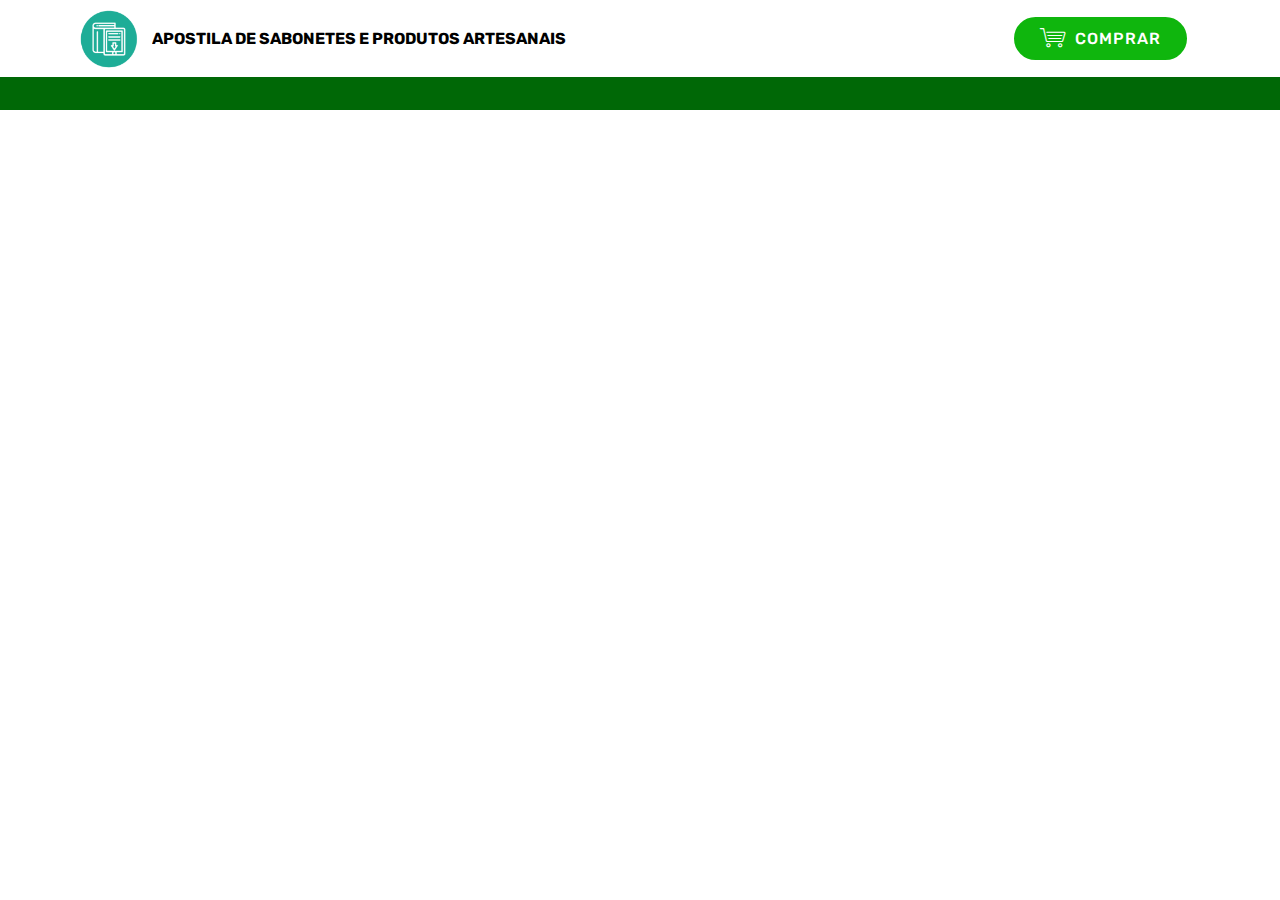
==== commit 87e8b173: "create github pages" ====
--- a/page1.html
+++ b/page1.html
@@ -79,7 +79,7 @@
     </nav>
 </section>
 
-<section class="engine"><a href="https://mobirise.info/z">best free html templates</a></section><section once="footers" class="cid-rwOTMrjJPQ" id="footer6-f">
+<section class="engine"><a href="https://mobirise.info/l">free website templates</a></section><section once="footers" class="cid-rwOTMrjJPQ" id="footer6-f">
 
     
 
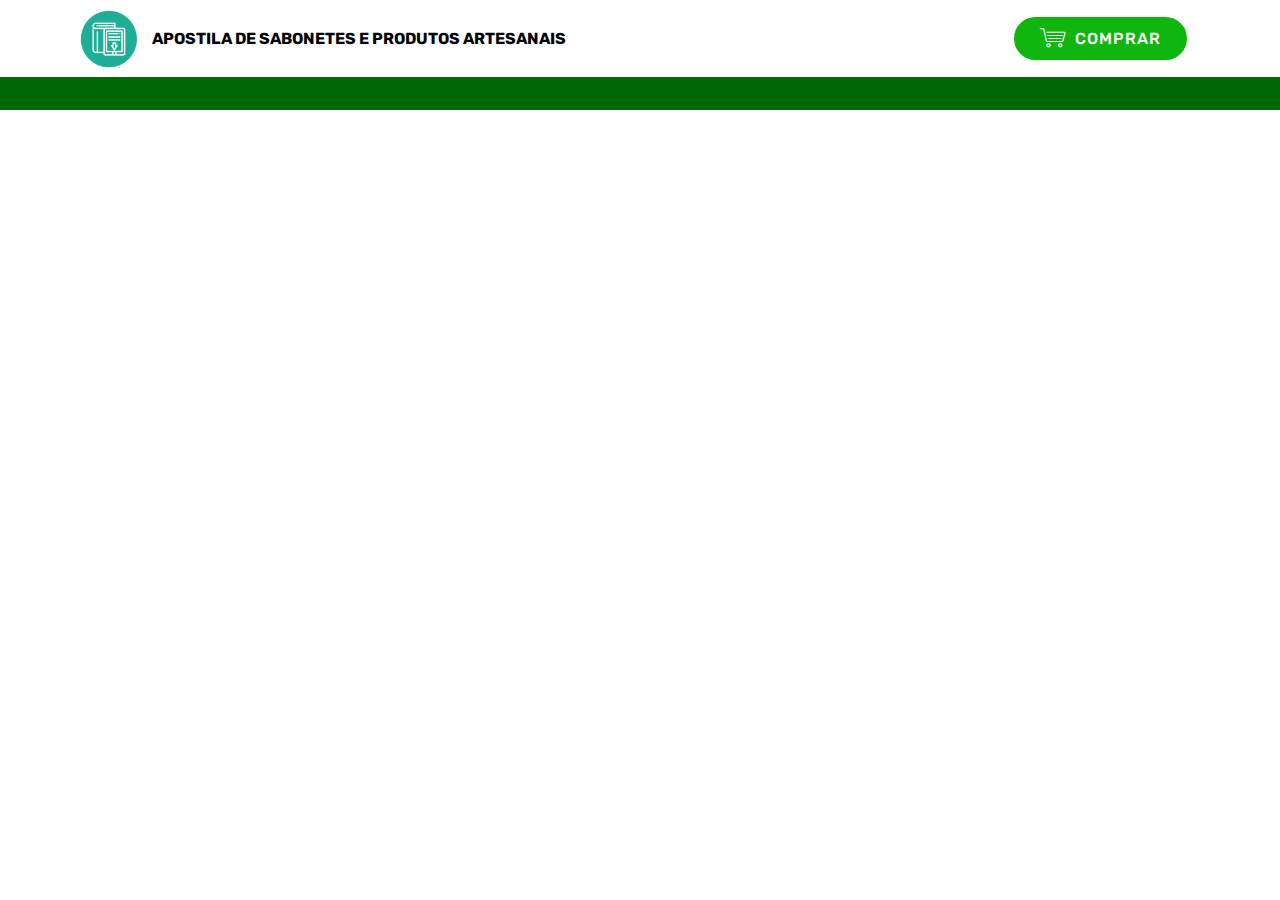
==== commit 7fedab44: "create github pages" ====
--- a/page1.html
+++ b/page1.html
@@ -31,7 +31,7 @@
 <script type="text/javascript">
     (function () {
         var options = {
-            whatsapp: "11960442444", // WhatsApp number
+            whatsapp: "+55 11960442444", // WhatsApp number
             call_to_action: "ola! Posso te Ajuda?", // Call to action
             position: "left", // Position may be 'right' or 'left'
         };
@@ -79,7 +79,7 @@
     </nav>
 </section>
 
-<section class="engine"><a href="https://mobirise.info/l">free website templates</a></section><section once="footers" class="cid-rwOTMrjJPQ" id="footer6-f">
+<section class="engine"><a href="https://mobirise.info/j">website templates</a></section><section once="footers" class="cid-rwOTMrjJPQ" id="footer6-f">
 
     
 
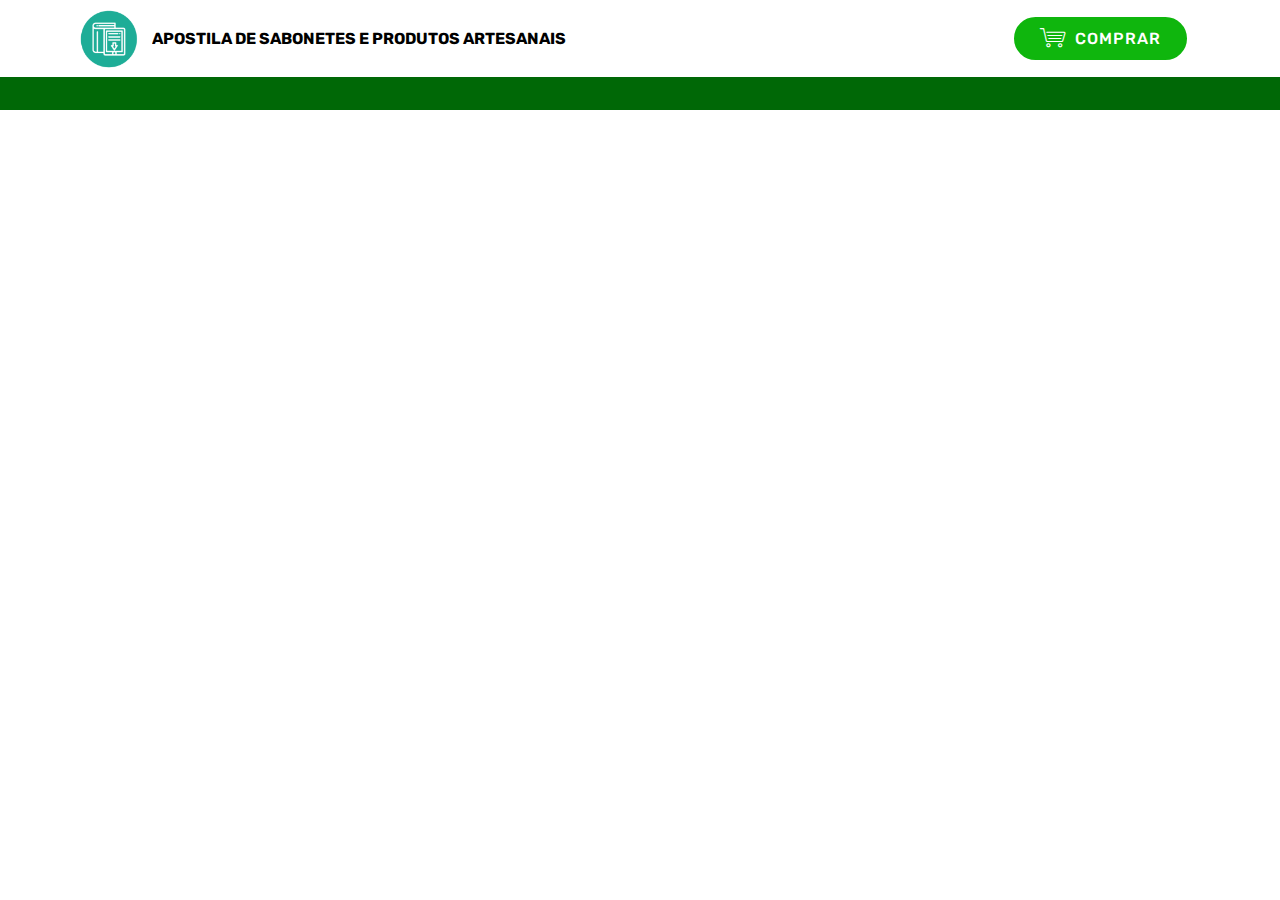
==== commit 8d7e09de: "create github pages" ====
--- a/page1.html
+++ b/page1.html
@@ -79,7 +79,7 @@
     </nav>
 </section>
 
-<section class="engine"><a href="https://mobirise.info/j">website templates</a></section><section once="footers" class="cid-rwOTMrjJPQ" id="footer6-f">
+<section class="engine"><a href="https://mobirise.info/f">simple site creator</a></section><section once="footers" class="cid-rwOTMrjJPQ" id="footer6-f">
 
     
 
--- a/assets/mobirise/css/mbr-additional.css
+++ b/assets/mobirise/css/mbr-additional.css
@@ -1845,6 +1845,27 @@
 .cid-rrINqwyiMe .mbr-section-btn {
   color: #ffffff;
 }
+.cid-ryuNphvBUM {
+  background: #fafafa;
+  padding-top: 60px;
+  padding-bottom: 60px;
+}
+.cid-ryuNphvBUM .image-block {
+  margin: auto;
+}
+.cid-ryuNphvBUM figcaption {
+  position: relative;
+}
+.cid-ryuNphvBUM figcaption div {
+  position: absolute;
+  bottom: 0;
+  width: 100%;
+}
+@media (max-width: 768px) {
+  .cid-ryuNphvBUM .image-block {
+    width: 100% !important;
+  }
+}
 .cid-rrNdUwNPe7 {
   padding-top: 60px;
   padding-bottom: 60px;
